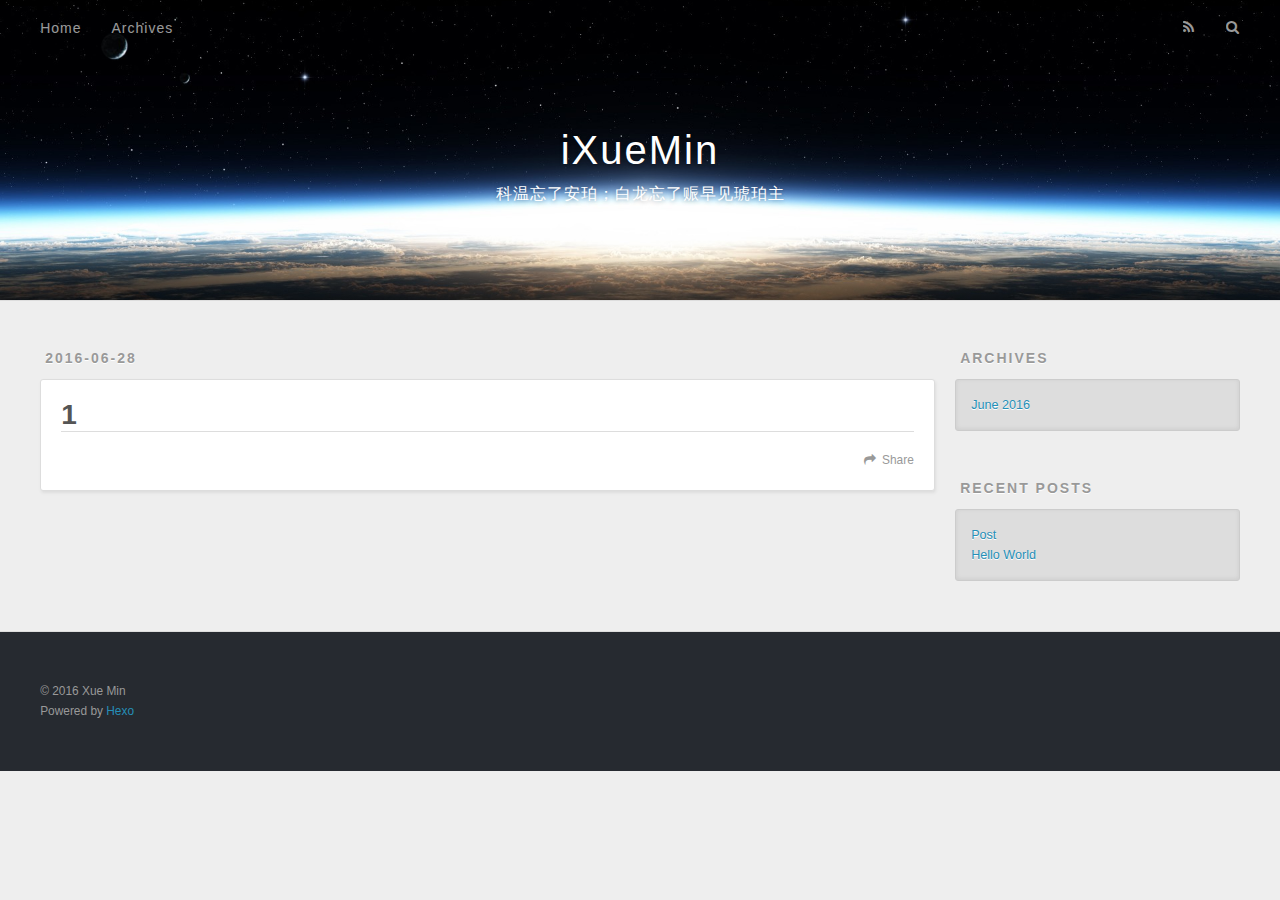
==== 1/index.html @ 7522e84b "Site updated: 2016-06-28 23:35:28" ====
<!DOCTYPE html>
<html>
<head>
  <meta charset="utf-8">
  
  <title>1 | iXueMin</title>
  <meta name="viewport" content="width=device-width, initial-scale=1, maximum-scale=1">
  <meta name="description">
<meta property="og:type" content="website">
<meta property="og:title" content="1">
<meta property="og:url" content="http://yoursite.com/1/index.html">
<meta property="og:site_name" content="iXueMin">
<meta property="og:description">
<meta property="og:updated_time" content="2016-06-28T15:32:40.000Z">
<meta name="twitter:card" content="summary">
<meta name="twitter:title" content="1">
<meta name="twitter:description">
  
    <link rel="alternate" href="/atom.xml" title="iXueMin" type="application/atom+xml">
  
  
    <link rel="icon" href="/favicon.png">
  
  
    <link href="//fonts.googleapis.com/css?family=Source+Code+Pro" rel="stylesheet" type="text/css">
  
  <link rel="stylesheet" href="/css/style.css">
  

</head>

<body>
  <div id="container">
    <div id="wrap">
      <header id="header">
  <div id="banner"></div>
  <div id="header-outer" class="outer">
    <div id="header-title" class="inner">
      <h1 id="logo-wrap">
        <a href="/" id="logo">iXueMin</a>
      </h1>
      
        <h2 id="subtitle-wrap">
          <a href="/" id="subtitle">科温忘了安珀；白龙忘了赈早见琥珀主</a>
        </h2>
      
    </div>
    <div id="header-inner" class="inner">
      <nav id="main-nav">
        <a id="main-nav-toggle" class="nav-icon"></a>
        
          <a class="main-nav-link" href="/">Home</a>
        
          <a class="main-nav-link" href="/archives">Archives</a>
        
      </nav>
      <nav id="sub-nav">
        
          <a id="nav-rss-link" class="nav-icon" href="/atom.xml" title="RSS Feed"></a>
        
        <a id="nav-search-btn" class="nav-icon" title="Search"></a>
      </nav>
      <div id="search-form-wrap">
        <form action="//google.com/search" method="get" accept-charset="UTF-8" class="search-form"><input type="search" name="q" results="0" class="search-form-input" placeholder="Search"><button type="submit" class="search-form-submit">&#xF002;</button><input type="hidden" name="sitesearch" value="http://yoursite.com"></form>
      </div>
    </div>
  </div>
</header>
      <div class="outer">
        <section id="main"><article id="page-undefined" class="article article-type-page" itemscope itemprop="blogPost">
  <div class="article-meta">
    <a href="/1/index.html" class="article-date">
  <time datetime="2016-06-28T15:32:40.000Z" itemprop="datePublished">2016-06-28</time>
</a>
    
  </div>
  <div class="article-inner">
    
    
      <header class="article-header">
        
  
    <h1 class="article-title" itemprop="name">
      1
    </h1>
  

      </header>
    
    <div class="article-entry" itemprop="articleBody">
      
        
      
    </div>
    <footer class="article-footer">
      <a data-url="http://yoursite.com/1/index.html" data-id="cipzm7er8000068un8uvyye9w" class="article-share-link">Share</a>
      
      
    </footer>
  </div>
  
    
  
</article>

</section>
        
          <aside id="sidebar">
  
    

  
    

  
    
  
    
  <div class="widget-wrap">
    <h3 class="widget-title">Archives</h3>
    <div class="widget">
      <ul class="archive-list"><li class="archive-list-item"><a class="archive-list-link" href="/archives/2016/06/">June 2016</a></li></ul>
    </div>
  </div>


  
    
  <div class="widget-wrap">
    <h3 class="widget-title">Recent Posts</h3>
    <div class="widget">
      <ul>
        
          <li>
            <a href="/2016/06/28/Post/">Post</a>
          </li>
        
          <li>
            <a href="/2016/06/28/hello-world/">Hello World</a>
          </li>
        
      </ul>
    </div>
  </div>

  
</aside>
        
      </div>
      <footer id="footer">
  
  <div class="outer">
    <div id="footer-info" class="inner">
      &copy; 2016 Xue Min<br>
      Powered by <a href="http://hexo.io/" target="_blank">Hexo</a>
    </div>
  </div>
</footer>
    </div>
    <nav id="mobile-nav">
  
    <a href="/" class="mobile-nav-link">Home</a>
  
    <a href="/archives" class="mobile-nav-link">Archives</a>
  
</nav>
    

<script src="//ajax.googleapis.com/ajax/libs/jquery/2.0.3/jquery.min.js"></script>


  <link rel="stylesheet" href="/fancybox/jquery.fancybox.css">
  <script src="/fancybox/jquery.fancybox.pack.js"></script>


<script src="/js/script.js"></script>

  </div>
</body>
</html>
---- css/style.css ----
body {
  width: 100%;
}
body:before,
body:after {
  content: "";
  display: table;
}
body:after {
  clear: both;
}
html,
body,
div,
span,
applet,
object,
iframe,
h1,
h2,
h3,
h4,
h5,
h6,
p,
blockquote,
pre,
a,
abbr,
acronym,
address,
big,
cite,
code,
del,
dfn,
em,
img,
ins,
kbd,
q,
s,
samp,
small,
strike,
strong,
sub,
sup,
tt,
var,
dl,
dt,
dd,
ol,
ul,
li,
fieldset,
form,
label,
legend,
table,
caption,
tbody,
tfoot,
thead,
tr,
th,
td {
  margin: 0;
  padding: 0;
  border: 0;
  outline: 0;
  font-weight: inherit;
  font-style: inherit;
  font-family: inherit;
  font-size: 100%;
  vertical-align: baseline;
}
body {
  line-height: 1;
  color: #000;
  background: #fff;
}
ol,
ul {
  list-style: none;
}
table {
  border-collapse: separate;
  border-spacing: 0;
  vertical-align: middle;
}
caption,
th,
td {
  text-align: left;
  font-weight: normal;
  vertical-align: middle;
}
a img {
  border: none;
}
input,
button {
  margin: 0;
  padding: 0;
}
input::-moz-focus-inner,
button::-moz-focus-inner {
  border: 0;
  padding: 0;
}
@font-face {
  font-family: FontAwesome;
  font-style: normal;
  font-weight: normal;
  src: url("fonts/fontawesome-webfont.eot?v=#4.0.3");
  src: url("fonts/fontawesome-webfont.eot?#iefix&v=#4.0.3") format("embedded-opentype"), url("fonts/fontawesome-webfont.woff?v=#4.0.3") format("woff"), url("fonts/fontawesome-webfont.ttf?v=#4.0.3") format("truetype"), url("fonts/fontawesome-webfont.svg#fontawesomeregular?v=#4.0.3") format("svg");
}
html,
body,
#container {
  height: 100%;
}
body {
  background: #eee;
  font: 14px "Helvetica Neue", Helvetica, Arial, sans-serif;
  -webkit-text-size-adjust: 100%;
}
.outer {
  max-width: 1220px;
  margin: 0 auto;
  padding: 0 20px;
}
.outer:before,
.outer:after {
  content: "";
  display: table;
}
.outer:after {
  clear: both;
}
.inner {
  display: inline;
  float: left;
  width: 98.33333333333333%;
  margin: 0 0.833333333333333%;
}
.left,
.alignleft {
  float: left;
}
.right,
.alignright {
  float: right;
}
.clear {
  clear: both;
}
#container {
  position: relative;
}
.mobile-nav-on {
  overflow: hidden;
}
#wrap {
  height: 100%;
  width: 100%;
  position: absolute;
  top: 0;
  left: 0;
  -webkit-transition: 0.2s ease-out;
  -moz-transition: 0.2s ease-out;
  -ms-transition: 0.2s ease-out;
  transition: 0.2s ease-out;
  z-index: 1;
  background: #eee;
}
.mobile-nav-on #wrap {
  left: 280px;
}
@media screen and (min-width: 768px) {
  #main {
    display: inline;
    float: left;
    width: 73.33333333333333%;
    margin: 0 0.833333333333333%;
  }
}
.article-date,
.article-category-link,
.archive-year,
.widget-title {
  text-decoration: none;
  text-transform: uppercase;
  letter-spacing: 2px;
  color: #999;
  margin-bottom: 1em;
  margin-left: 5px;
  line-height: 1em;
  text-shadow: 0 1px #fff;
  font-weight: bold;
}
.article-inner,
.archive-article-inner {
  background: #fff;
  -webkit-box-shadow: 1px 2px 3px #ddd;
  box-shadow: 1px 2px 3px #ddd;
  border: 1px solid #ddd;
  -webkit-border-radius: 3px;
  border-radius: 3px;
}
.article-entry h1,
.widget h1 {
  font-size: 2em;
}
.article-entry h2,
.widget h2 {
  font-size: 1.5em;
}
.article-entry h3,
.widget h3 {
  font-size: 1.3em;
}
.article-entry h4,
.widget h4 {
  font-size: 1.2em;
}
.article-entry h5,
.widget h5 {
  font-size: 1em;
}
.article-entry h6,
.widget h6 {
  font-size: 1em;
  color: #999;
}
.article-entry hr,
.widget hr {
  border: 1px dashed #ddd;
}
.article-entry strong,
.widget strong {
  font-weight: bold;
}
.article-entry em,
.widget em,
.article-entry cite,
.widget cite {
  font-style: italic;
}
.article-entry sup,
.widget sup,
.article-entry sub,
.widget sub {
  font-size: 0.75em;
  line-height: 0;
  position: relative;
  vertical-align: baseline;
}
.article-entry sup,
.widget sup {
  top: -0.5em;
}
.article-entry sub,
.widget sub {
  bottom: -0.2em;
}
.article-entry small,
.widget small {
  font-size: 0.85em;
}
.article-entry acronym,
.widget acronym,
.article-entry abbr,
.widget abbr {
  border-bottom: 1px dotted;
}
.article-entry ul,
.widget ul,
.article-entry ol,
.widget ol,
.article-entry dl,
.widget dl {
  margin: 0 20px;
  line-height: 1.6em;
}
.article-entry ul ul,
.widget ul ul,
.article-entry ol ul,
.widget ol ul,
.article-entry ul ol,
.widget ul ol,
.article-entry ol ol,
.widget ol ol {
  margin-top: 0;
  margin-bottom: 0;
}
.article-entry ul,
.widget ul {
  list-style: disc;
}
.article-entry ol,
.widget ol {
  list-style: decimal;
}
.article-entry dt,
.widget dt {
  font-weight: bold;
}
#header {
  height: 300px;
  position: relative;
  border-bottom: 1px solid #ddd;
}
#header:before,
#header:after {
  content: "";
  position: absolute;
  left: 0;
  right: 0;
  height: 40px;
}
#header:before {
  top: 0;
  background: -webkit-linear-gradient(rgba(0,0,0,0.2), transparent);
  background: -moz-linear-gradient(rgba(0,0,0,0.2), transparent);
  background: -ms-linear-gradient(rgba(0,0,0,0.2), transparent);
  background: linear-gradient(rgba(0,0,0,0.2), transparent);
}
#header:after {
  bottom: 0;
  background: -webkit-linear-gradient(transparent, rgba(0,0,0,0.2));
  background: -moz-linear-gradient(transparent, rgba(0,0,0,0.2));
  background: -ms-linear-gradient(transparent, rgba(0,0,0,0.2));
  background: linear-gradient(transparent, rgba(0,0,0,0.2));
}
#header-outer {
  height: 100%;
  position: relative;
}
#header-inner {
  position: relative;
  overflow: hidden;
}
#banner {
  position: absolute;
  top: 0;
  left: 0;
  width: 100%;
  height: 100%;
  background: url("images/banner.jpg") center #000;
  -webkit-background-size: cover;
  -moz-background-size: cover;
  background-size: cover;
  z-index: -1;
}
#header-title {
  text-align: center;
  height: 40px;
  position: absolute;
  top: 50%;
  left: 0;
  margin-top: -20px;
}
#logo,
#subtitle {
  text-decoration: none;
  color: #fff;
  font-weight: 300;
  text-shadow: 0 1px 4px rgba(0,0,0,0.3);
}
#logo {
  font-size: 40px;
  line-height: 40px;
  letter-spacing: 2px;
}
#subtitle {
  font-size: 16px;
  line-height: 16px;
  letter-spacing: 1px;
}
#subtitle-wrap {
  margin-top: 16px;
}
#main-nav {
  float: left;
  margin-left: -15px;
}
.nav-icon,
.main-nav-link {
  float: left;
  color: #fff;
  opacity: 0.6;
  text-decoration: none;
  text-shadow: 0 1px rgba(0,0,0,0.2);
  -webkit-transition: opacity 0.2s;
  -moz-transition: opacity 0.2s;
  -ms-transition: opacity 0.2s;
  transition: opacity 0.2s;
  display: block;
  padding: 20px 15px;
}
.nav-icon:hover,
.main-nav-link:hover {
  opacity: 1;
}
.nav-icon {
  font-family: FontAwesome;
  text-align: center;
  font-size: 14px;
  width: 14px;
  height: 14px;
  padding: 20px 15px;
  position: relative;
  cursor: pointer;
}
.main-nav-link {
  font-weight: 300;
  letter-spacing: 1px;
}
@media screen and (max-width: 479px) {
  .main-nav-link {
    display: none;
  }
}
#main-nav-toggle {
  display: none;
}
#main-nav-toggle:before {
  content: "\f0c9";
}
@media screen and (max-width: 479px) {
  #main-nav-toggle {
    display: block;
  }
}
#sub-nav {
  float: right;
  margin-right: -15px;
}
#nav-rss-link:before {
  content: "\f09e";
}
#nav-search-btn:before {
  content: "\f002";
}
#search-form-wrap {
  position: absolute;
  top: 15px;
  width: 150px;
  height: 30px;
  right: -150px;
  opacity: 0;
  -webkit-transition: 0.2s ease-out;
  -moz-transition: 0.2s ease-out;
  -ms-transition: 0.2s ease-out;
  transition: 0.2s ease-out;
}
#search-form-wrap.on {
  opacity: 1;
  right: 0;
}
@media screen and (max-width: 479px) {
  #search-form-wrap {
    width: 100%;
    right: -100%;
  }
}
.search-form {
  position: absolute;
  top: 0;
  left: 0;
  right: 0;
  background: #fff;
  padding: 5px 15px;
  -webkit-border-radius: 15px;
  border-radius: 15px;
  -webkit-box-shadow: 0 0 10px rgba(0,0,0,0.3);
  box-shadow: 0 0 10px rgba(0,0,0,0.3);
}
.search-form-input {
  border: none;
  background: none;
  color: #555;
  width: 100%;
  font: 13px "Helvetica Neue", Helvetica, Arial, sans-serif;
  outline: none;
}
.search-form-input::-webkit-search-results-decoration,
.search-form-input::-webkit-search-cancel-button {
  -webkit-appearance: none;
}
.search-form-submit {
  position: absolute;
  top: 50%;
  right: 10px;
  margin-top: -7px;
  font: 13px FontAwesome;
  border: none;
  background: none;
  color: #bbb;
  cursor: pointer;
}
.search-form-submit:hover,
.search-form-submit:focus {
  color: #777;
}
.article {
  margin: 50px 0;
}
.article-inner {
  overflow: hidden;
}
.article-meta:before,
.article-meta:after {
  content: "";
  display: table;
}
.article-meta:after {
  clear: both;
}
.article-date {
  float: left;
}
.article-category {
  float: left;
  line-height: 1em;
  color: #ccc;
  text-shadow: 0 1px #fff;
  margin-left: 8px;
}
.article-category:before {
  content: "\2022";
}
.article-category-link {
  margin: 0 12px 1em;
}
.article-header {
  padding: 20px 20px 0;
}
.article-title {
  text-decoration: none;
  font-size: 2em;
  font-weight: bold;
  color: #555;
  line-height: 1.1em;
  -webkit-transition: color 0.2s;
  -moz-transition: color 0.2s;
  -ms-transition: color 0.2s;
  transition: color 0.2s;
}
a.article-title:hover {
  color: #258fb8;
}
.article-entry {
  color: #555;
  padding: 0 20px;
}
.article-entry:before,
.article-entry:after {
  content: "";
  display: table;
}
.article-entry:after {
  clear: both;
}
.article-entry p,
.article-entry table {
  line-height: 1.6em;
  margin: 1.6em 0;
}
.article-entry h1,
.article-entry h2,
.article-entry h3,
.article-entry h4,
.article-entry h5,
.article-entry h6 {
  font-weight: bold;
}
.article-entry h1,
.article-entry h2,
.article-entry h3,
.article-entry h4,
.article-entry h5,
.article-entry h6 {
  line-height: 1.1em;
  margin: 1.1em 0;
}
.article-entry a {
  color: #258fb8;
  text-decoration: none;
}
.article-entry a:hover {
  text-decoration: underline;
}
.article-entry ul,
.article-entry ol,
.article-entry dl {
  margin-top: 1.6em;
  margin-bottom: 1.6em;
}
.article-entry img,
.article-entry video {
  max-width: 100%;
  height: auto;
  display: block;
  margin: auto;
}
.article-entry iframe {
  border: none;
}
.article-entry table {
  width: 100%;
  border-collapse: collapse;
  border-spacing: 0;
}
.article-entry th {
  font-weight: bold;
  border-bottom: 3px solid #ddd;
  padding-bottom: 0.5em;
}
.article-entry td {
  border-bottom: 1px solid #ddd;
  padding: 10px 0;
}
.article-entry blockquote {
  font-family: Georgia, "Times New Roman", serif;
  font-size: 1.4em;
  margin: 1.6em 20px;
  text-align: center;
}
.article-entry blockquote footer {
  font-size: 14px;
  margin: 1.6em 0;
  font-family: "Helvetica Neue", Helvetica, Arial, sans-serif;
}
.article-entry blockquote footer cite:before {
  content: "—";
  padding: 0 0.5em;
}
.article-entry .pullquote {
  text-align: left;
  width: 45%;
  margin: 0;
}
.article-entry .pullquote.left {
  margin-left: 0.5em;
  margin-right: 1em;
}
.article-entry .pullquote.right {
  margin-right: 0.5em;
  margin-left: 1em;
}
.article-entry .caption {
  color: #999;
  display: block;
  font-size: 0.9em;
  margin-top: 0.5em;
  position: relative;
  text-align: center;
}
.article-entry .video-container {
  position: relative;
  padding-top: 56.25%;
  height: 0;
  overflow: hidden;
}
.article-entry .video-container iframe,
.article-entry .video-container object,
.article-entry .video-container embed {
  position: absolute;
  top: 0;
  left: 0;
  width: 100%;
  height: 100%;
  margin-top: 0;
}
.article-more-link a {
  display: inline-block;
  line-height: 1em;
  padding: 6px 15px;
  -webkit-border-radius: 15px;
  border-radius: 15px;
  background: #eee;
  color: #999;
  text-shadow: 0 1px #fff;
  text-decoration: none;
}
.article-more-link a:hover {
  background: #258fb8;
  color: #fff;
  text-decoration: none;
  text-shadow: 0 1px #1e7293;
}
.article-footer {
  font-size: 0.85em;
  line-height: 1.6em;
  border-top: 1px solid #ddd;
  padding-top: 1.6em;
  margin: 0 20px 20px;
}
.article-footer:before,
.article-footer:after {
  content: "";
  display: table;
}
.article-footer:after {
  clear: both;
}
.article-footer a {
  color: #999;
  text-decoration: none;
}
.article-footer a:hover {
  color: #555;
}
.article-tag-list-item {
  float: left;
  margin-right: 10px;
}
.article-tag-list-link:before {
  content: "#";
}
.article-comment-link {
  float: right;
}
.article-comment-link:before {
  content: "\f075";
  font-family: FontAwesome;
  padding-right: 8px;
}
.article-share-link {
  cursor: pointer;
  float: right;
  margin-left: 20px;
}
.article-share-link:before {
  content: "\f064";
  font-family: FontAwesome;
  padding-right: 6px;
}
#article-nav {
  position: relative;
}
#article-nav:before,
#article-nav:after {
  content: "";
  display: table;
}
#article-nav:after {
  clear: both;
}
@media screen and (min-width: 768px) {
  #article-nav {
    margin: 50px 0;
  }
  #article-nav:before {
    width: 8px;
    height: 8px;
    position: absolute;
    top: 50%;
    left: 50%;
    margin-top: -4px;
    margin-left: -4px;
    content: "";
    -webkit-border-radius: 50%;
    border-radius: 50%;
    background: #ddd;
    -webkit-box-shadow: 0 1px 2px #fff;
    box-shadow: 0 1px 2px #fff;
  }
}
.article-nav-link-wrap {
  text-decoration: none;
  text-shadow: 0 1px #fff;
  color: #999;
  -webkit-box-sizing: border-box;
  -moz-box-sizing: border-box;
  box-sizing: border-box;
  margin-top: 50px;
  text-align: center;
  display: block;
}
.article-nav-link-wrap:hover {
  color: #555;
}
@media screen and (min-width: 768px) {
  .article-nav-link-wrap {
    width: 50%;
    margin-top: 0;
  }
}
@media screen and (min-width: 768px) {
  #article-nav-newer {
    float: left;
    text-align: right;
    padding-right: 20px;
  }
}
@media screen and (min-width: 768px) {
  #article-nav-older {
    float: right;
    text-align: left;
    padding-left: 20px;
  }
}
.article-nav-caption {
  text-transform: uppercase;
  letter-spacing: 2px;
  color: #ddd;
  line-height: 1em;
  font-weight: bold;
}
#article-nav-newer .article-nav-caption {
  margin-right: -2px;
}
.article-nav-title {
  font-size: 0.85em;
  line-height: 1.6em;
  margin-top: 0.5em;
}
.article-share-box {
  position: absolute;
  display: none;
  background: #fff;
  -webkit-box-shadow: 1px 2px 10px rgba(0,0,0,0.2);
  box-shadow: 1px 2px 10px rgba(0,0,0,0.2);
  -webkit-border-radius: 3px;
  border-radius: 3px;
  margin-left: -145px;
  overflow: hidden;
  z-index: 1;
}
.article-share-box.on {
  display: block;
}
.article-share-input {
  width: 100%;
  background: none;
  -webkit-box-sizing: border-box;
  -moz-box-sizing: border-box;
  box-sizing: border-box;
  font: 14px "Helvetica Neue", Helvetica, Arial, sans-serif;
  padding: 0 15px;
  color: #555;
  outline: none;
  border: 1px solid #ddd;
  -webkit-border-radius: 3px 3px 0 0;
  border-radius: 3px 3px 0 0;
  height: 36px;
  line-height: 36px;
}
.article-share-links {
  background: #eee;
}
.article-share-links:before,
.article-share-links:after {
  content: "";
  display: table;
}
.article-share-links:after {
  clear: both;
}
.article-share-twitter,
.article-share-facebook,
.article-share-pinterest,
.article-share-google {
  width: 50px;
  height: 36px;
  display: block;
  float: left;
  position: relative;
  color: #999;
  text-shadow: 0 1px #fff;
}
.article-share-twitter:before,
.article-share-facebook:before,
.article-share-pinterest:before,
.article-share-google:before {
  font-size: 20px;
  font-family: FontAwesome;
  width: 20px;
  height: 20px;
  position: absolute;
  top: 50%;
  left: 50%;
  margin-top: -10px;
  margin-left: -10px;
  text-align: center;
}
.article-share-twitter:hover,
.article-share-facebook:hover,
.article-share-pinterest:hover,
.article-share-google:hover {
  color: #fff;
}
.article-share-twitter:before {
  content: "\f099";
}
.article-share-twitter:hover {
  background: #00aced;
  text-shadow: 0 1px #008abe;
}
.article-share-facebook:before {
  content: "\f09a";
}
.article-share-facebook:hover {
  background: #3b5998;
  text-shadow: 0 1px #2f477a;
}
.article-share-pinterest:before {
  content: "\f0d2";
}
.article-share-pinterest:hover {
  background: #cb2027;
  text-shadow: 0 1px #a21a1f;
}
.article-share-google:before {
  content: "\f0d5";
}
.article-share-google:hover {
  background: #dd4b39;
  text-shadow: 0 1px #be3221;
}
.article-gallery {
  background: #000;
  position: relative;
}
.article-gallery-photos {
  position: relative;
  overflow: hidden;
}
.article-gallery-img {
  display: none;
  max-width: 100%;
}
.article-gallery-img:first-child {
  display: block;
}
.article-gallery-img.loaded {
  position: absolute;
  display: block;
}
.article-gallery-img img {
  display: block;
  max-width: 100%;
  margin: 0 auto;
}
#comments {
  background: #fff;
  -webkit-box-shadow: 1px 2px 3px #ddd;
  box-shadow: 1px 2px 3px #ddd;
  padding: 20px;
  border: 1px solid #ddd;
  -webkit-border-radius: 3px;
  border-radius: 3px;
  margin: 50px 0;
}
#comments a {
  color: #258fb8;
}
.archives-wrap {
  margin: 50px 0;
}
.archives:before,
.archives:after {
  content: "";
  display: table;
}
.archives:after {
  clear: both;
}
.archive-year-wrap {
  margin-bottom: 1em;
}
.archives {
  -webkit-column-gap: 10px;
  -moz-column-gap: 10px;
  column-gap: 10px;
}
@media screen and (min-width: 480px) and (max-width: 767px) {
  .archives {
    -webkit-column-count: 2;
    -moz-column-count: 2;
    column-count: 2;
  }
}
@media screen and (min-width: 768px) {
  .archives {
    -webkit-column-count: 3;
    -moz-column-count: 3;
    column-count: 3;
  }
}
.archive-article {
  -webkit-column-break-inside: avoid;
  page-break-inside: avoid;
  overflow: hidden;
  break-inside: avoid-column;
}
.archive-article-inner {
  padding: 10px;
  margin-bottom: 15px;
}
.archive-article-title {
  text-decoration: none;
  font-weight: bold;
  color: #555;
  -webkit-transition: color 0.2s;
  -moz-transition: color 0.2s;
  -ms-transition: color 0.2s;
  transition: color 0.2s;
  line-height: 1.6em;
}
.archive-article-title:hover {
  color: #258fb8;
}
.archive-article-footer {
  margin-top: 1em;
}
.archive-article-date {
  color: #999;
  text-decoration: none;
  font-size: 0.85em;
  line-height: 1em;
  margin-bottom: 0.5em;
  display: block;
}
#page-nav {
  margin: 50px auto;
  background: #fff;
  -webkit-box-shadow: 1px 2px 3px #ddd;
  box-shadow: 1px 2px 3px #ddd;
  border: 1px solid #ddd;
  -webkit-border-radius: 3px;
  border-radius: 3px;
  text-align: center;
  color: #999;
  overflow: hidden;
}
#page-nav:before,
#page-nav:after {
  content: "";
  display: table;
}
#page-nav:after {
  clear: both;
}
#page-nav a,
#page-nav span {
  padding: 10px 20px;
  line-height: 1;
  height: 2ex;
}
#page-nav a {
  color: #999;
  text-decoration: none;
}
#page-nav a:hover {
  background: #999;
  color: #fff;
}
#page-nav .prev {
  float: left;
}
#page-nav .next {
  float: right;
}
#page-nav .page-number {
  display: inline-block;
}
@media screen and (max-width: 479px) {
  #page-nav .page-number {
    display: none;
  }
}
#page-nav .current {
  color: #555;
  font-weight: bold;
}
#page-nav .space {
  color: #ddd;
}
#footer {
  background: #262a30;
  padding: 50px 0;
  border-top: 1px solid #ddd;
  color: #999;
}
#footer a {
  color: #258fb8;
  text-decoration: none;
}
#footer a:hover {
  text-decoration: underline;
}
#footer-info {
  line-height: 1.6em;
  font-size: 0.85em;
}
.article-entry pre,
.article-entry .highlight {
  background: #2d2d2d;
  margin: 0 -20px;
  padding: 15px 20px;
  border-style: solid;
  border-color: #ddd;
  border-width: 1px 0;
  overflow: auto;
  color: #ccc;
  line-height: 22.400000000000002px;
}
.article-entry .highlight .gutter pre,
.article-entry .gist .gist-file .gist-data .line-numbers {
  color: #666;
  font-size: 0.85em;
}
.article-entry pre,
.article-entry code {
  font-family: "Source Code Pro", Consolas, Monaco, Menlo, Consolas, monospace;
}
.article-entry code {
  background: #eee;
  text-shadow: 0 1px #fff;
  padding: 0 0.3em;
}
.article-entry pre code {
  background: none;
  text-shadow: none;
  padding: 0;
}
.article-entry .highlight pre {
  border: none;
  margin: 0;
  padding: 0;
}
.article-entry .highlight table {
  margin: 0;
  width: auto;
}
.article-entry .highlight td {
  border: none;
  padding: 0;
}
.article-entry .highlight figcaption {
  font-size: 0.85em;
  color: #999;
  line-height: 1em;
  margin-bottom: 1em;
}
.article-entry .highlight figcaption:before,
.article-entry .highlight figcaption:after {
  content: "";
  display: table;
}
.article-entry .highlight figcaption:after {
  clear: both;
}
.article-entry .highlight figcaption a {
  float: right;
}
.article-entry .highlight .gutter pre {
  text-align: right;
  padding-right: 20px;
}
.article-entry .highlight .line {
  height: 22.400000000000002px;
}
.article-entry .highlight .line.marked {
  background: #515151;
}
.article-entry .gist {
  margin: 0 -20px;
  border-style: solid;
  border-color: #ddd;
  border-width: 1px 0;
  background: #2d2d2d;
  padding: 15px 20px 15px 0;
}
.article-entry .gist .gist-file {
  border: none;
  font-family: "Source Code Pro", Consolas, Monaco, Menlo, Consolas, monospace;
  margin: 0;
}
.article-entry .gist .gist-file .gist-data {
  background: none;
  border: none;
}
.article-entry .gist .gist-file .gist-data .line-numbers {
  background: none;
  border: none;
  padding: 0 20px 0 0;
}
.article-entry .gist .gist-file .gist-data .line-data {
  padding: 0 !important;
}
.article-entry .gist .gist-file .highlight {
  margin: 0;
  padding: 0;
  border: none;
}
.article-entry .gist .gist-file .gist-meta {
  background: #2d2d2d;
  color: #999;
  font: 0.85em "Helvetica Neue", Helvetica, Arial, sans-serif;
  text-shadow: 0 0;
  padding: 0;
  margin-top: 1em;
  margin-left: 20px;
}
.article-entry .gist .gist-file .gist-meta a {
  color: #258fb8;
  font-weight: normal;
}
.article-entry .gist .gist-file .gist-meta a:hover {
  text-decoration: underline;
}
pre .comment,
pre .title {
  color: #999;
}
pre .variable,
pre .attribute,
pre .tag,
pre .regexp,
pre .ruby .constant,
pre .xml .tag .title,
pre .xml .pi,
pre .xml .doctype,
pre .html .doctype,
pre .css .id,
pre .css .class,
pre .css .pseudo {
  color: #f2777a;
}
pre .number,
pre .preprocessor,
pre .built_in,
pre .literal,
pre .params,
pre .constant {
  color: #f99157;
}
pre .class,
pre .ruby .class .title,
pre .css .rules .attribute {
  color: #9c9;
}
pre .string,
pre .value,
pre .inheritance,
pre .header,
pre .ruby .symbol,
pre .xml .cdata {
  color: #9c9;
}
pre .css .hexcolor {
  color: #6cc;
}
pre .function,
pre .python .decorator,
pre .python .title,
pre .ruby .function .title,
pre .ruby .title .keyword,
pre .perl .sub,
pre .javascript .title,
pre .coffeescript .title {
  color: #69c;
}
pre .keyword,
pre .javascript .function {
  color: #c9c;
}
@media screen and (max-width: 479px) {
  #mobile-nav {
    position: absolute;
    top: 0;
    left: 0;
    width: 280px;
    height: 100%;
    background: #191919;
    border-right: 1px solid #fff;
  }
}
@media screen and (max-width: 479px) {
  .mobile-nav-link {
    display: block;
    color: #999;
    text-decoration: none;
    padding: 15px 20px;
    font-weight: bold;
  }
  .mobile-nav-link:hover {
    color: #fff;
  }
}
@media screen and (min-width: 768px) {
  #sidebar {
    display: inline;
    float: left;
    width: 23.333333333333332%;
    margin: 0 0.833333333333333%;
  }
}
.widget-wrap {
  margin: 50px 0;
}
.widget {
  color: #777;
  text-shadow: 0 1px #fff;
  background: #ddd;
  -webkit-box-shadow: 0 -1px 4px #ccc inset;
  box-shadow: 0 -1px 4px #ccc inset;
  border: 1px solid #ccc;
  padding: 15px;
  -webkit-border-radius: 3px;
  border-radius: 3px;
}
.widget a {
  color: #258fb8;
  text-decoration: none;
}
.widget a:hover {
  text-decoration: underline;
}
.widget ul ul,
.widget ol ul,
.widget dl ul,
.widget ul ol,
.widget ol ol,
.widget dl ol,
.widget ul dl,
.widget ol dl,
.widget dl dl {
  margin-left: 15px;
  list-style: disc;
}
.widget {
  line-height: 1.6em;
  word-wrap: break-word;
  font-size: 0.9em;
}
.widget ul,
.widget ol {
  list-style: none;
  margin: 0;
}
.widget ul ul,
.widget ol ul,
.widget ul ol,
.widget ol ol {
  margin: 0 20px;
}
.widget ul ul,
.widget ol ul {
  list-style: disc;
}
.widget ul ol,
.widget ol ol {
  list-style: decimal;
}
.category-list-count,
.tag-list-count,
.archive-list-count {
  padding-left: 5px;
  color: #999;
  font-size: 0.85em;
}
.category-list-count:before,
.tag-list-count:before,
.archive-list-count:before {
  content: "(";
}
.category-list-count:after,
.tag-list-count:after,
.archive-list-count:after {
  content: ")";
}
.tagcloud a {
  margin-right: 5px;
  display: inline-block;
}
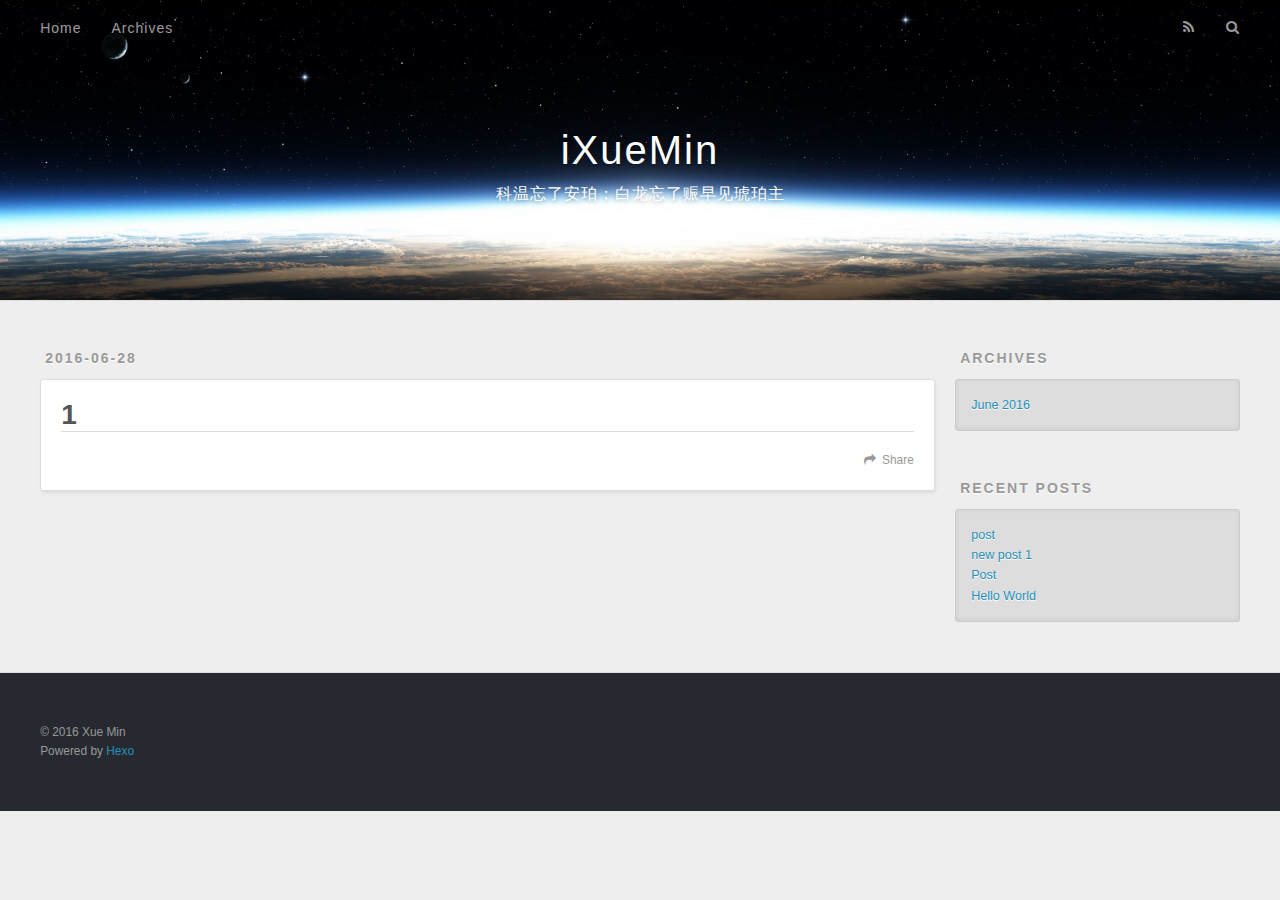
==== commit fdfb93c6: "Site updated: 2016-06-28 23:42:53" ====
--- a/1/index.html
+++ b/1/index.html
@@ -93,7 +93,7 @@
       
     </div>
     <footer class="article-footer">
-      <a data-url="http://yoursite.com/1/index.html" data-id="cipzm7er8000068un8uvyye9w" class="article-share-link">Share</a>
+      <a data-url="http://yoursite.com/1/index.html" data-id="cipzmgxus0000fvunalqlfjf5" class="article-share-link">Share</a>
       
       
     </footer>
@@ -130,6 +130,14 @@
     <h3 class="widget-title">Recent Posts</h3>
     <div class="widget">
       <ul>
+        
+          <li>
+            <a href="/2016/06/28/post-1/">post</a>
+          </li>
+        
+          <li>
+            <a href="/2016/06/28/post-0/">new post 1</a>
+          </li>
         
           <li>
             <a href="/2016/06/28/Post/">Post</a>
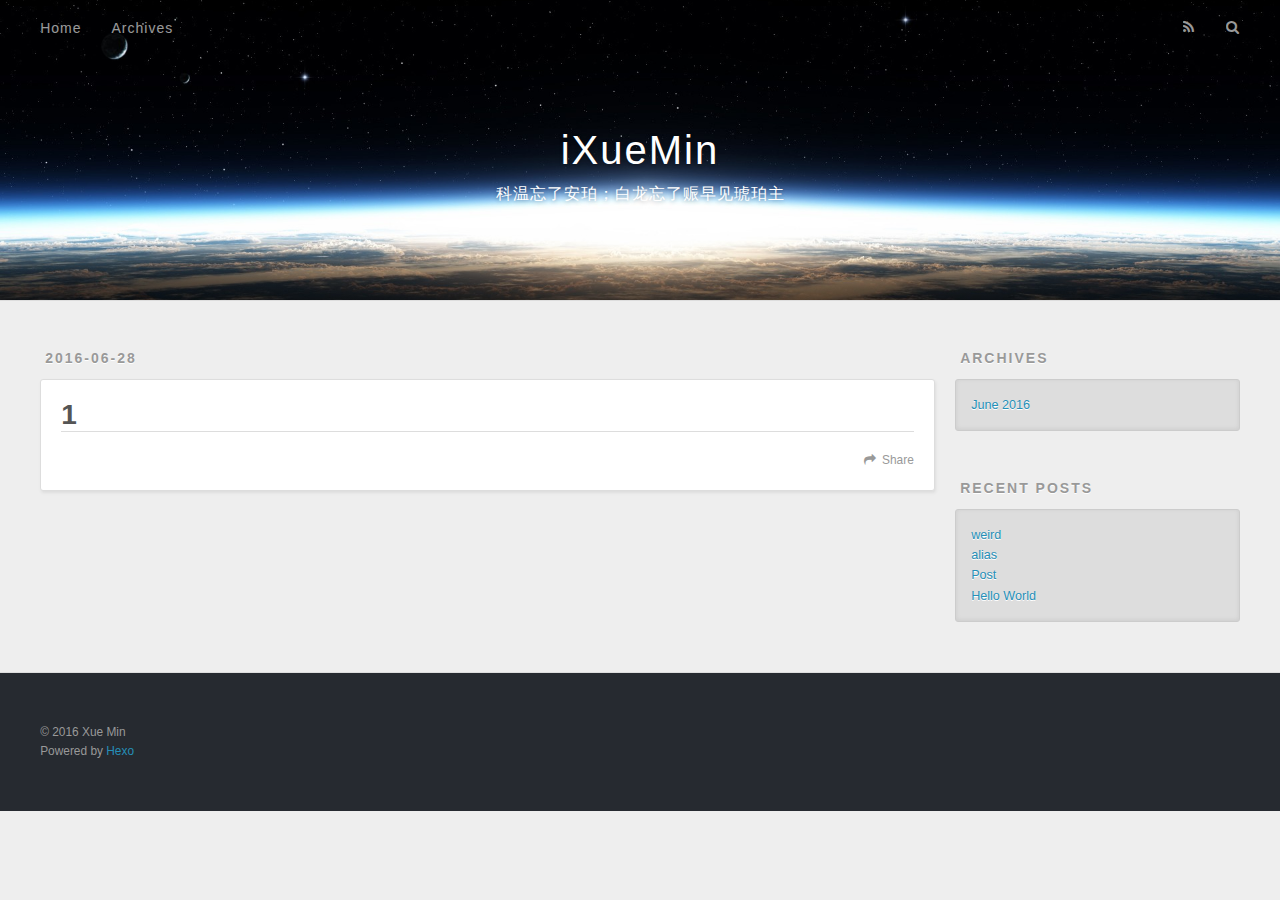
==== commit e7f0918d: "Site updated: 2016-06-28 23:58:21" ====
--- a/1/index.html
+++ b/1/index.html
@@ -93,7 +93,7 @@
       
     </div>
     <footer class="article-footer">
-      <a data-url="http://yoursite.com/1/index.html" data-id="cipzmgxus0000fvunalqlfjf5" class="article-share-link">Share</a>
+      <a data-url="http://yoursite.com/1/index.html" data-id="cipzn0tvv0000vxun5itauyjr" class="article-share-link">Share</a>
       
       
     </footer>
@@ -132,11 +132,11 @@
       <ul>
         
           <li>
-            <a href="/2016/06/28/post-1/">post</a>
+            <a href="/2016/06/28/weird/">weird</a>
           </li>
         
           <li>
-            <a href="/2016/06/28/post-0/">new post 1</a>
+            <a href="/2016/06/28/alias/">alias</a>
           </li>
         
           <li>
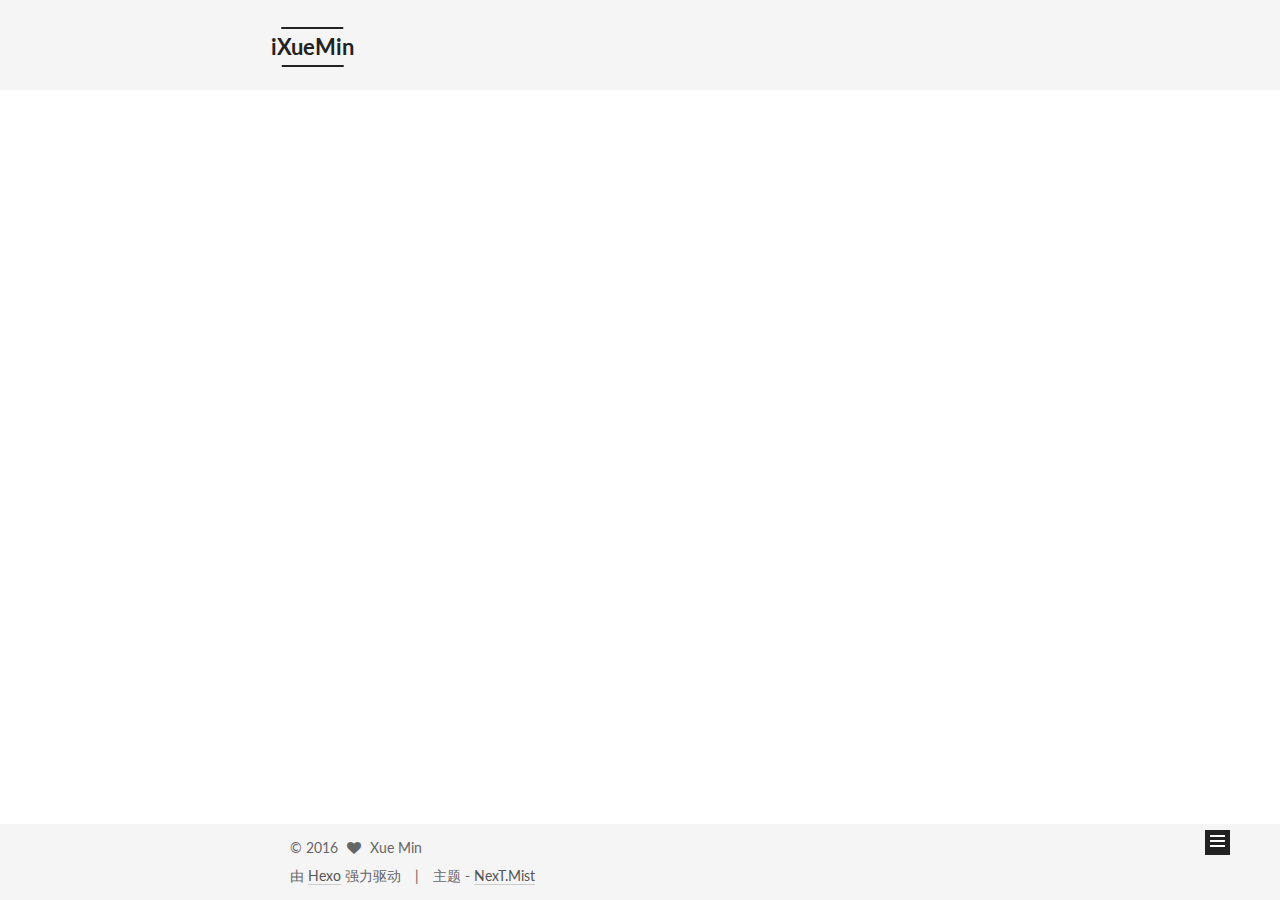
==== commit 0771703a: "Site updated: 2016-06-29 01:51:27" ====
--- a/1/index.html
+++ b/1/index.html
@@ -1,11 +1,90 @@
-<!DOCTYPE html>
-<html>
+<!doctype html>
+
+
+
+  
+
+
+<html class="theme-next mist use-motion">
 <head>
-  <meta charset="utf-8">
-  
-  <title>1 | iXueMin</title>
-  <meta name="viewport" content="width=device-width, initial-scale=1, maximum-scale=1">
-  <meta name="description">
+  <meta charset="UTF-8"/>
+<meta http-equiv="X-UA-Compatible" content="IE=edge,chrome=1" />
+<meta name="viewport" content="width=device-width, initial-scale=1, maximum-scale=1"/>
+
+
+
+<meta http-equiv="Cache-Control" content="no-transform" />
+<meta http-equiv="Cache-Control" content="no-siteapp" />
+
+
+
+
+
+
+
+
+
+
+
+
+  
+  
+  <link href="/vendors/fancybox/source/jquery.fancybox.css?v=2.1.5" rel="stylesheet" type="text/css" />
+
+
+
+
+  
+  
+  
+  
+
+  
+    
+    
+  
+
+  
+
+  
+
+  
+
+  
+
+  
+    
+    
+    <link href="//fonts.googleapis.com/css?family=Lato:300,300italic,400,400italic,700,700italic&subset=latin,latin-ext" rel="stylesheet" type="text/css">
+  
+
+
+
+
+
+
+<link href="/vendors/font-awesome/css/font-awesome.min.css?v=4.4.0" rel="stylesheet" type="text/css" />
+
+<link href="/css/main.css?v=5.0.1" rel="stylesheet" type="text/css" />
+
+
+  <meta name="keywords" content="Hexo, NexT" />
+
+
+
+
+
+
+
+
+  <link rel="shortcut icon" type="image/x-icon" href="/favicon.ico?v=5.0.1" />
+
+
+
+
+
+
+<meta name="description">
 <meta property="og:type" content="website">
 <meta property="og:title" content="1">
 <meta property="og:url" content="http://yoursite.com/1/index.html">
@@ -15,174 +94,326 @@
 <meta name="twitter:card" content="summary">
 <meta name="twitter:title" content="1">
 <meta name="twitter:description">
-  
-    <link rel="alternate" href="/atom.xml" title="iXueMin" type="application/atom+xml">
-  
-  
-    <link rel="icon" href="/favicon.png">
-  
-  
-    <link href="//fonts.googleapis.com/css?family=Source+Code+Pro" rel="stylesheet" type="text/css">
-  
-  <link rel="stylesheet" href="/css/style.css">
-  
-
+
+
+
+<script type="text/javascript" id="hexo.configuration">
+  var NexT = window.NexT || {};
+  var CONFIG = {
+    scheme: 'Mist',
+    sidebar: {"position":"left","display":"post"},
+    fancybox: true,
+    motion: true,
+    duoshuo: {
+      userId: 0,
+      author: '博主'
+    }
+  };
+</script>
+
+
+
+
+  <link rel="canonical" href="http://yoursite.com/1/"/>
+
+  <title>
+  
+
+  
+    1 | iXueMin
+  
+</title>
 </head>
 
-<body>
-  <div id="container">
-    <div id="wrap">
-      <header id="header">
-  <div id="banner"></div>
-  <div id="header-outer" class="outer">
-    <div id="header-title" class="inner">
-      <h1 id="logo-wrap">
-        <a href="/" id="logo">iXueMin</a>
-      </h1>
-      
-        <h2 id="subtitle-wrap">
-          <a href="/" id="subtitle">科温忘了安珀；白龙忘了赈早见琥珀主</a>
-        </h2>
-      
-    </div>
-    <div id="header-inner" class="inner">
-      <nav id="main-nav">
-        <a id="main-nav-toggle" class="nav-icon"></a>
-        
-          <a class="main-nav-link" href="/">Home</a>
-        
-          <a class="main-nav-link" href="/archives">Archives</a>
-        
-      </nav>
-      <nav id="sub-nav">
-        
-          <a id="nav-rss-link" class="nav-icon" href="/atom.xml" title="RSS Feed"></a>
-        
-        <a id="nav-search-btn" class="nav-icon" title="Search"></a>
-      </nav>
-      <div id="search-form-wrap">
-        <form action="//google.com/search" method="get" accept-charset="UTF-8" class="search-form"><input type="search" name="q" results="0" class="search-form-input" placeholder="Search"><button type="submit" class="search-form-submit">&#xF002;</button><input type="hidden" name="sitesearch" value="http://yoursite.com"></form>
-      </div>
+<body itemscope itemtype="http://schema.org/WebPage" lang="zh-Hans">
+
+  
+
+
+
+
+
+
+
+
+
+
+  
+  
+    
+  
+
+  <div class="container one-collumn sidebar-position-left  ">
+    <div class="headband"></div>
+
+    <header id="header" class="header" itemscope itemtype="http://schema.org/WPHeader">
+      <div class="header-inner"><div class="site-meta ">
+  
+
+  <div class="custom-logo-site-title">
+    <a href="/"  class="brand" rel="start">
+      <span class="logo-line-before"><i></i></span>
+      <span class="site-title">iXueMin</span>
+      <span class="logo-line-after"><i></i></span>
+    </a>
+  </div>
+  <p class="site-subtitle">科温忘了安珀；白龙忘了赈早见琥珀主</p>
+</div>
+
+<div class="site-nav-toggle">
+  <button>
+    <span class="btn-bar"></span>
+    <span class="btn-bar"></span>
+    <span class="btn-bar"></span>
+  </button>
+</div>
+
+<nav class="site-nav">
+  
+
+  
+    <ul id="menu" class="menu">
+      
+        
+        <li class="menu-item menu-item-home">
+          <a href="/" rel="section">
+            
+              <i class="menu-item-icon fa fa-fw fa-home"></i> <br />
+            
+            首页
+          </a>
+        </li>
+      
+        
+        <li class="menu-item menu-item-archives">
+          <a href="/archives" rel="section">
+            
+              <i class="menu-item-icon fa fa-fw fa-archive"></i> <br />
+            
+            归档
+          </a>
+        </li>
+      
+        
+        <li class="menu-item menu-item-tags">
+          <a href="/tags" rel="section">
+            
+              <i class="menu-item-icon fa fa-fw fa-tags"></i> <br />
+            
+            标签
+          </a>
+        </li>
+      
+
+      
+    </ul>
+  
+
+  
+</nav>
+
+ </div>
+    </header>
+
+    <main id="main" class="main">
+      <div class="main-inner">
+        <div class="content-wrap">
+          <div id="content" class="content">
+            
+
+  <div id="posts" class="posts-expand">
+    
+    
+      
+    
+  </div>
+
+
+          </div>
+          
+
+
+          
+  <div class="comments" id="comments">
+    
+  </div>
+
+
+        </div>
+        
+          
+  
+  <div class="sidebar-toggle">
+    <div class="sidebar-toggle-line-wrap">
+      <span class="sidebar-toggle-line sidebar-toggle-line-first"></span>
+      <span class="sidebar-toggle-line sidebar-toggle-line-middle"></span>
+      <span class="sidebar-toggle-line sidebar-toggle-line-last"></span>
     </div>
   </div>
-</header>
-      <div class="outer">
-        <section id="main"><article id="page-undefined" class="article article-type-page" itemscope itemprop="blogPost">
-  <div class="article-meta">
-    <a href="/1/index.html" class="article-date">
-  <time datetime="2016-06-28T15:32:40.000Z" itemprop="datePublished">2016-06-28</time>
-</a>
-    
-  </div>
-  <div class="article-inner">
-    
-    
-      <header class="article-header">
-        
-  
-    <h1 class="article-title" itemprop="name">
-      1
-    </h1>
-  
-
-      </header>
-    
-    <div class="article-entry" itemprop="articleBody">
-      
-        
-      
+
+  <aside id="sidebar" class="sidebar">
+    <div class="sidebar-inner">
+
+      
+
+      
+
+      <section class="site-overview sidebar-panel  sidebar-panel-active ">
+        <div class="site-author motion-element" itemprop="author" itemscope itemtype="http://schema.org/Person">
+          <img class="site-author-image" itemprop="image"
+               src="/images/avatar.png"
+               alt="Xue Min" />
+          <p class="site-author-name" itemprop="name">Xue Min</p>
+          <p class="site-description motion-element" itemprop="description"></p>
+        </div>
+        <nav class="site-state motion-element">
+          <div class="site-state-item site-state-posts">
+            <a href="/archives">
+              <span class="site-state-item-count">4</span>
+              <span class="site-state-item-name">日志</span>
+            </a>
+          </div>
+
+          
+
+          
+
+        </nav>
+
+        
+
+        <div class="links-of-author motion-element">
+          
+        </div>
+
+        
+        
+
+        
+        
+
+      </section>
+
+      
+
     </div>
-    <footer class="article-footer">
-      <a data-url="http://yoursite.com/1/index.html" data-id="cipzn0tvv0000vxun5itauyjr" class="article-share-link">Share</a>
-      
-      
+  </aside>
+
+
+        
+      </div>
+    </main>
+
+    <footer id="footer" class="footer">
+      <div class="footer-inner">
+        <div class="copyright" >
+  
+  &copy; 
+  <span itemprop="copyrightYear">2016</span>
+  <span class="with-love">
+    <i class="fa fa-heart"></i>
+  </span>
+  <span class="author" itemprop="copyrightHolder">Xue Min</span>
+</div>
+
+<div class="powered-by">
+  由 <a class="theme-link" href="http://hexo.io">Hexo</a> 强力驱动
+</div>
+
+<div class="theme-info">
+  主题 -
+  <a class="theme-link" href="https://github.com/iissnan/hexo-theme-next">
+    NexT.Mist
+  </a>
+</div>
+
+        
+
+        
+      </div>
     </footer>
-  </div>
-  
-    
-  
-</article>
-
-</section>
-        
-          <aside id="sidebar">
-  
-    
-
-  
-    
-
-  
-    
-  
-    
-  <div class="widget-wrap">
-    <h3 class="widget-title">Archives</h3>
-    <div class="widget">
-      <ul class="archive-list"><li class="archive-list-item"><a class="archive-list-link" href="/archives/2016/06/">June 2016</a></li></ul>
+
+    <div class="back-to-top">
+      <i class="fa fa-arrow-up"></i>
     </div>
   </div>
 
-
-  
-    
-  <div class="widget-wrap">
-    <h3 class="widget-title">Recent Posts</h3>
-    <div class="widget">
-      <ul>
-        
-          <li>
-            <a href="/2016/06/28/weird/">weird</a>
-          </li>
-        
-          <li>
-            <a href="/2016/06/28/alias/">alias</a>
-          </li>
-        
-          <li>
-            <a href="/2016/06/28/Post/">Post</a>
-          </li>
-        
-          <li>
-            <a href="/2016/06/28/hello-world/">Hello World</a>
-          </li>
-        
-      </ul>
-    </div>
-  </div>
-
-  
-</aside>
-        
-      </div>
-      <footer id="footer">
-  
-  <div class="outer">
-    <div id="footer-info" class="inner">
-      &copy; 2016 Xue Min<br>
-      Powered by <a href="http://hexo.io/" target="_blank">Hexo</a>
-    </div>
-  </div>
-</footer>
-    </div>
-    <nav id="mobile-nav">
-  
-    <a href="/" class="mobile-nav-link">Home</a>
-  
-    <a href="/archives" class="mobile-nav-link">Archives</a>
-  
-</nav>
-    
-
-<script src="//ajax.googleapis.com/ajax/libs/jquery/2.0.3/jquery.min.js"></script>
-
-
-  <link rel="stylesheet" href="/fancybox/jquery.fancybox.css">
-  <script src="/fancybox/jquery.fancybox.pack.js"></script>
-
-
-<script src="/js/script.js"></script>
-
-  </div>
+  
+
+<script type="text/javascript">
+  if (Object.prototype.toString.call(window.Promise) !== '[object Function]') {
+    window.Promise = null;
+  }
+</script>
+
+
+
+
+
+
+
+
+
+  
+
+
+
+  
+  <script type="text/javascript" src="/vendors/jquery/index.js?v=2.1.3"></script>
+
+  
+  <script type="text/javascript" src="/vendors/fastclick/lib/fastclick.min.js?v=1.0.6"></script>
+
+  
+  <script type="text/javascript" src="/vendors/jquery_lazyload/jquery.lazyload.js?v=1.9.7"></script>
+
+  
+  <script type="text/javascript" src="/vendors/velocity/velocity.min.js?v=1.2.1"></script>
+
+  
+  <script type="text/javascript" src="/vendors/velocity/velocity.ui.min.js?v=1.2.1"></script>
+
+  
+  <script type="text/javascript" src="/vendors/fancybox/source/jquery.fancybox.pack.js?v=2.1.5"></script>
+
+
+  
+
+
+  <script type="text/javascript" src="/js/src/utils.js?v=5.0.1"></script>
+
+  <script type="text/javascript" src="/js/src/motion.js?v=5.0.1"></script>
+
+
+
+  
+  
+
+  
+
+  
+
+
+  <script type="text/javascript" src="/js/src/bootstrap.js?v=5.0.1"></script>
+
+
+
+  
+
+
+
+  
+
+
+
+
+  
+  
+  
+
+  
+
+  
+
 </body>
-</html>+</html>
--- a/css/main.css
+++ b/css/main.css
@@ -0,0 +1,2427 @@
+/* normalize.css v3.0.2 | MIT License | git.io/normalize */
+html {
+  font-family: sans-serif; /* 1 */
+  -ms-text-size-adjust: 100%; /* 2 */
+  -webkit-text-size-adjust: 100%; /* 2 */
+}
+body {
+  margin: 0;
+}
+article,
+aside,
+details,
+figcaption,
+figure,
+footer,
+header,
+hgroup,
+main,
+menu,
+nav,
+section,
+summary {
+  display: block;
+}
+audio,
+canvas,
+progress,
+video {
+  display: inline-block; /* 1 */
+  vertical-align: baseline; /* 2 */
+}
+audio:not([controls]) {
+  display: none;
+  height: 0;
+}
+[hidden],
+template {
+  display: none;
+}
+a {
+  background-color: transparent;
+}
+a:active,
+a:hover {
+  outline: 0;
+}
+abbr[title] {
+  border-bottom: 1px dotted;
+}
+b,
+strong {
+  font-weight: bold;
+}
+dfn {
+  font-style: italic;
+}
+h1 {
+  font-size: 2em;
+  margin: 0.67em 0;
+}
+mark {
+  background: #ff0;
+  color: #000;
+}
+small {
+  font-size: 80%;
+}
+sub,
+sup {
+  font-size: 75%;
+  line-height: 0;
+  position: relative;
+  vertical-align: baseline;
+}
+sup {
+  top: -0.5em;
+}
+sub {
+  bottom: -0.25em;
+}
+img {
+  border: 0;
+}
+svg:not(:root) {
+  overflow: hidden;
+}
+figure {
+  margin: 1em 40px;
+}
+hr {
+  -moz-box-sizing: content-box;
+  box-sizing: content-box;
+  height: 0;
+}
+pre {
+  overflow: auto;
+}
+code,
+kbd,
+pre,
+samp {
+  font-family: monospace, monospace;
+  font-size: 1em;
+}
+button,
+input,
+optgroup,
+select,
+textarea {
+  color: inherit; /* 1 */
+  font: inherit; /* 2 */
+  margin: 0; /* 3 */
+}
+button {
+  overflow: visible;
+}
+button,
+select {
+  text-transform: none;
+}
+button,
+html input[type="button"],
+input[type="reset"],
+input[type="submit"] {
+  -webkit-appearance: button; /* 2 */
+  cursor: pointer; /* 3 */
+}
+button[disabled],
+html input[disabled] {
+  cursor: default;
+}
+button::-moz-focus-inner,
+input::-moz-focus-inner {
+  border: 0;
+  padding: 0;
+}
+input {
+  line-height: normal;
+}
+input[type="checkbox"],
+input[type="radio"] {
+  box-sizing: border-box; /* 1 */
+  padding: 0; /* 2 */
+}
+input[type="number"]::-webkit-inner-spin-button,
+input[type="number"]::-webkit-outer-spin-button {
+  height: auto;
+}
+input[type="search"] {
+  -webkit-appearance: textfield; /* 1 */
+  -moz-box-sizing: content-box;
+  -webkit-box-sizing: content-box; /* 2 */
+  box-sizing: content-box;
+}
+input[type="search"]::-webkit-search-cancel-button,
+input[type="search"]::-webkit-search-decoration {
+  -webkit-appearance: none;
+}
+fieldset {
+  border: 1px solid #c0c0c0;
+  margin: 0 2px;
+  padding: 0.35em 0.625em 0.75em;
+}
+legend {
+  border: 0; /* 1 */
+  padding: 0; /* 2 */
+}
+textarea {
+  overflow: auto;
+}
+optgroup {
+  font-weight: bold;
+}
+table {
+  border-collapse: collapse;
+  border-spacing: 0;
+}
+td,
+th {
+  padding: 0;
+}
+::selection {
+  background: #262a30;
+  color: #fff;
+}
+body {
+  position: relative;
+  font-family: 'Lato', "PingFang SC", "Microsoft YaHei", sans-serif;
+  font-size: 14px;
+  line-height: 2;
+  color: #555;
+  background: #fff;
+}
+@media (max-width: 767px) {
+  body {
+    padding-right: 0 !important;
+  }
+}
+@media (min-width: 768px) and (max-width: 991px) {
+  body {
+    padding-right: 0 !important;
+  }
+}
+@media (min-width: 1600px) {
+  body {
+    font-size: 16px;
+  }
+}
+h1,
+h2,
+h3,
+h4,
+h5,
+h6 {
+  margin: 0;
+  padding: 0;
+  font-weight: bold;
+  line-height: 1.5;
+  font-family: 'Lato', "PingFang SC", "Microsoft YaHei", sans-serif;
+}
+h2,
+h3,
+h4,
+h5,
+h6 {
+  margin: 20px 0 15px;
+}
+h1 {
+  font-size: 24px;
+}
+@media (max-width: 767px) {
+  h1 {
+    font-size: 20px;
+  }
+}
+h2 {
+  font-size: 22px;
+}
+@media (max-width: 767px) {
+  h2 {
+    font-size: 18px;
+  }
+}
+h3 {
+  font-size: 20px;
+}
+@media (max-width: 767px) {
+  h3 {
+    font-size: 16px;
+  }
+}
+h4 {
+  font-size: 18px;
+}
+@media (max-width: 767px) {
+  h4 {
+    font-size: 14px;
+  }
+}
+h5 {
+  font-size: 16px;
+}
+@media (max-width: 767px) {
+  h5 {
+    font-size: 12px;
+  }
+}
+h6 {
+  font-size: 14px;
+}
+@media (max-width: 767px) {
+  h6 {
+    font-size: 10px;
+  }
+}
+p {
+  margin: 0 0 25px 0;
+}
+a {
+  color: #555;
+  text-decoration: none;
+  border-bottom: 1px solid #999;
+  word-wrap: break-word;
+}
+a:hover {
+  color: #222;
+  border-bottom-color: #222;
+}
+ul {
+  list-style: none;
+}
+blockquote {
+  margin: 0;
+  padding: 0;
+}
+img {
+  display: block;
+  margin: auto;
+  max-width: 100%;
+  height: auto;
+}
+hr {
+  margin: 40px 0;
+  height: 3px;
+  border: none;
+  background-color: #ddd;
+  background-image: repeating-linear-gradient(-45deg, #fff, #fff 4px, transparent 4px, transparent 8px);
+}
+blockquote {
+  padding: 0 15px;
+  color: #666;
+  border-left: 4px solid #ddd;
+}
+blockquote cite::before {
+  content: "-";
+  padding: 0 5px;
+}
+dt {
+  font-weight: 700;
+}
+dd {
+  margin: 0;
+  padding: 0;
+}
+.text-left {
+  text-align: left;
+}
+.text-center {
+  text-align: center;
+}
+.text-right {
+  text-align: right;
+}
+.text-justify {
+  text-align: justify;
+}
+.text-nowrap {
+  white-space: nowrap;
+}
+.text-lowercase {
+  text-transform: lowercase;
+}
+.text-uppercase {
+  text-transform: uppercase;
+}
+.text-capitalize {
+  text-transform: capitalize;
+}
+.center-block {
+  display: block;
+  margin-left: auto;
+  margin-right: auto;
+}
+.clearfix:before,
+.clearfix:after {
+  content: " ";
+  display: table;
+}
+.clearfix:after {
+  clear: both;
+}
+.pullquote {
+  width: 45%;
+}
+.pullquote.left {
+  float: left;
+  margin-left: 5px;
+  margin-right: 10px;
+}
+.pullquote.right {
+  float: right;
+  margin-left: 10px;
+  margin-right: 5px;
+}
+.affix.affix.affix {
+  position: fixed;
+}
+.translation {
+  margin-top: -20px;
+  font-size: 14px;
+  color: #999;
+}
+.scrollbar-measure {
+  width: 100px;
+  height: 100px;
+  overflow: scroll;
+  position: absolute;
+  top: -9999px;
+}
+.use-motion .motion-element {
+  opacity: 0;
+}
+#local-search-input {
+  padding: 3px;
+  border: none;
+  text-indent: 14px;
+  border-radius: 0;
+  width: 140px;
+  outline: none;
+  border-bottom: 1px solid #999;
+  background: inherit;
+  opacity: 0.5;
+}
+#local-search-input:focus {
+  opacity: 1;
+}
+.search-icon {
+  position: absolute;
+  top: 9px;
+}
+table {
+  margin: 20px 0;
+  width: 100%;
+  border-collapse: collapse;
+  border-spacing: 0;
+  border: 1px solid #ddd;
+  font-size: 14px;
+  table-layout: fixed;
+  word-wrap: break-all;
+}
+table>tbody>tr:nth-of-type(odd) {
+  background-color: #f9f9f9;
+}
+table>tbody>tr:hover {
+  background-color: #f5f5f5;
+}
+caption,
+th,
+td {
+  padding: 8px;
+  text-align: left;
+  vertical-align: middle;
+  font-weight: normal;
+}
+th,
+td {
+  border-bottom: 3px solid #ddd;
+  border-right: 1px solid #eee;
+}
+th {
+  padding-bottom: 10px;
+  font-weight: 700;
+}
+td {
+  border-bottom-width: 1px;
+}
+html,
+body {
+  height: 100%;
+}
+.container {
+  position: relative;
+  min-height: 100%;
+}
+.header-inner {
+  margin: 0 auto;
+  padding: 100px 0 70px;
+  width: 700px;
+}
+@media (min-width: 1600px) {
+  .container .header-inner {
+    width: 900px;
+  }
+}
+.main {
+  padding-bottom: 150px;
+}
+.main-inner {
+  margin: 0 auto;
+  width: 700px;
+}
+@media (min-width: 1600px) {
+  .container .main-inner {
+    width: 900px;
+  }
+}
+.footer {
+  position: absolute;
+  left: 0;
+  bottom: 0;
+  width: 100%;
+  min-height: 50px;
+}
+.footer-inner {
+  box-sizing: border-box;
+  margin: 20px auto;
+  width: 700px;
+}
+@media (min-width: 1600px) {
+  .container .footer-inner {
+    width: 900px;
+  }
+}
+pre,
+.highlight {
+  overflow: auto;
+  margin: 20px 0;
+  padding: 15px;
+  font-size: 13px;
+  color: #eaeaea;
+  background: #000;
+  line-height: 1.6;
+}
+pre,
+code {
+  font-family: consolas, Menlo, "PingFang SC", "Microsoft YaHei", monospace;
+}
+code {
+  padding: 2px 4px;
+  word-break: break-all;
+  color: #555;
+  background: #eee;
+  border-radius: 4px;
+  font-size: 13px;
+}
+pre code {
+  padding: 0;
+  color: #eaeaea;
+  background: none;
+  text-shadow: none;
+}
+.highlight pre {
+  border: none;
+  margin: 0;
+  padding: 1px;
+}
+.highlight table {
+  margin: 0;
+  width: auto;
+  border: none;
+}
+.highlight td {
+  border: none;
+  padding: 0;
+}
+.highlight figcaption {
+  font-size: 1em;
+  color: #eaeaea;
+  line-height: 1em;
+  margin-bottom: 1em;
+}
+.highlight figcaption:before,
+.highlight figcaption:after {
+  content: " ";
+  display: table;
+}
+.highlight figcaption:after {
+  clear: both;
+}
+.highlight figcaption a {
+  float: right;
+  color: #eaeaea;
+}
+.highlight figcaption a:hover {
+  border-bottom-color: #eaeaea;
+}
+.highlight .gutter pre {
+  color: #666;
+  text-align: right;
+  padding-right: 20px;
+}
+.highlight .line {
+  height: 20px;
+}
+.gist table {
+  width: auto;
+}
+.gist table td {
+  border: none;
+}
+pre .comment {
+  color: #969896;
+}
+pre .variable,
+pre .attribute,
+pre .tag,
+pre .regexp,
+pre .ruby .constant,
+pre .xml .tag .title,
+pre .xml .pi,
+pre .xml .doctype,
+pre .html .doctype,
+pre .css .id,
+pre .css .class,
+pre .css .pseudo {
+  color: #d54e53;
+}
+pre .number,
+pre .preprocessor,
+pre .built_in,
+pre .literal,
+pre .params,
+pre .constant,
+pre .command {
+  color: #e78c45;
+}
+pre .ruby .class .title,
+pre .css .rules .attribute,
+pre .string,
+pre .value,
+pre .inheritance,
+pre .header,
+pre .ruby .symbol,
+pre .xml .cdata,
+pre .special,
+pre .number,
+pre .formula {
+  color: #b9ca4a;
+}
+pre .title,
+pre .css .hexcolor {
+  color: #70c0b1;
+}
+pre .function,
+pre .python .decorator,
+pre .python .title,
+pre .ruby .function .title,
+pre .ruby .title .keyword,
+pre .perl .sub,
+pre .javascript .title,
+pre .coffeescript .title {
+  color: #7aa6da;
+}
+pre .keyword,
+pre .javascript .function {
+  color: #c397d8;
+}
+.full-image.full-image.full-image {
+  border: none;
+  max-width: 100%;
+  width: auto;
+  margin: 20px auto;
+}
+@media (min-width: 992px) {
+  .full-image.full-image.full-image {
+    max-width: none;
+    width: 126%;
+    margin: 0 -13%;
+  }
+}
+.blockquote-center,
+.page-home .post-type-quote blockquote,
+.page-post-detail .post-type-quote blockquote {
+  position: relative;
+  margin: 40px 0;
+  padding: 0;
+  border-left: none;
+  text-align: center;
+}
+.blockquote-center::before,
+.page-home .post-type-quote blockquote::before,
+.page-post-detail .post-type-quote blockquote::before,
+.blockquote-center::after,
+.page-home .post-type-quote blockquote::after,
+.page-post-detail .post-type-quote blockquote::after {
+  position: absolute;
+  content: ' ';
+  display: block;
+  width: 100%;
+  height: 24px;
+  opacity: 0.2;
+  background-repeat: no-repeat;
+  background-position: 0 -6px;
+  background-size: 22px 22px;
+}
+.blockquote-center::before,
+.page-home .post-type-quote blockquote::before,
+.page-post-detail .post-type-quote blockquote::before {
+  top: -20px;
+  background-image: url("../images/quote-l.svg");
+  border-top: 1px solid #ccc;
+}
+.blockquote-center::after,
+.page-home .post-type-quote blockquote::after,
+.page-post-detail .post-type-quote blockquote::after {
+  bottom: -20px;
+  background-image: url("../images/quote-r.svg");
+  border-bottom: 1px solid #ccc;
+  background-position: 100% 8px;
+}
+.blockquote-center p,
+.page-home .post-type-quote blockquote p,
+.page-post-detail .post-type-quote blockquote p,
+.blockquote-center div,
+.page-home .post-type-quote blockquote div,
+.page-post-detail .post-type-quote blockquote div {
+  text-align: center;
+}
+.post .post-body .group-picture img {
+  box-sizing: border-box;
+  padding: 0 3px;
+  border: none;
+}
+.post .group-picture-row {
+  overflow: hidden;
+  margin-top: 6px;
+}
+.post .group-picture-row:first-child {
+  margin-top: 0;
+}
+.post .group-picture-column {
+  float: left;
+}
+.page-post-detail .post-body .group-picture-column {
+  float: none;
+  margin-top: 10px;
+  width: auto !important;
+}
+.page-post-detail .post-body .group-picture-column img {
+  margin: 0 auto;
+}
+.page-archive .group-picture-container {
+  overflow: hidden;
+}
+.page-archive .group-picture-row {
+  float: left;
+}
+.page-archive .group-picture-row:first-child {
+  margin-top: 6px;
+}
+.page-archive .group-picture-column {
+  max-width: 150px;
+  max-height: 150px;
+}
+.btn {
+  display: inline-block;
+  padding: 0 20px;
+  font-size: 14px;
+  color: #fff;
+  background: #222;
+  border: 2px solid #222;
+  text-decoration: none;
+  border-radius: 0;
+  transition-property: background-color;
+  transition-duration: 0.2s;
+  transition-timing-function: ease-in-out;
+  transition-delay: 0s;
+}
+.btn:hover,
+.post-more-link .btn:hover {
+  border-color: #222;
+  color: #222;
+  background: #fff;
+}
+.btn-bar {
+  display: block;
+  width: 22px;
+  height: 2px;
+  background: #555;
+  border-radius: 1px;
+}
+.btn-bar+.btn-bar {
+  margin-top: 4px;
+}
+.pagination {
+  margin: 120px 0 40px;
+  text-align: center;
+  border-top: 1px solid #eee;
+}
+.page-number-basic,
+.pagination .prev,
+.pagination .next,
+.pagination .page-number,
+.pagination .space {
+  display: inline-block;
+  position: relative;
+  top: -1px;
+  margin: 0 10px;
+  padding: 0 10px;
+  line-height: 30px;
+}
+@media (max-width: 767px) {
+  .page-number-basic,
+  .pagination .prev,
+  .pagination .next,
+  .pagination .page-number,
+  .pagination .space {
+    margin: 0 5px;
+  }
+}
+.pagination .prev,
+.pagination .next,
+.pagination .page-number {
+  border-bottom: 0;
+  border-top: 1px solid #eee;
+  transition-property: border-color;
+  transition-duration: 0.2s;
+  transition-timing-function: ease-in-out;
+  transition-delay: 0s;
+}
+.pagination .prev:hover,
+.pagination .next:hover,
+.pagination .page-number:hover {
+  border-top-color: #222;
+}
+.pagination .space {
+  padding: 0;
+  margin: 0;
+}
+.pagination .prev {
+  margin-left: 0;
+}
+.pagination .next {
+  margin-right: 0;
+}
+.pagination .page-number.current {
+  color: #fff;
+  background: #ccc;
+  border-top-color: #ccc;
+}
+@media (max-width: 767px) {
+  .pagination {
+    border-top: none;
+  }
+  .pagination .prev,
+  .pagination .next,
+  .pagination .page-number {
+    margin-bottom: 10px;
+    border-top: 0;
+    border-bottom: 1px solid #eee;
+  }
+  .pagination .prev:hover,
+  .pagination .next:hover,
+  .pagination .page-number:hover {
+    border-bottom-color: #222;
+  }
+}
+.comments {
+  margin: 60px 20px 0;
+}
+.tag-cloud {
+  text-align: center;
+}
+.tag-cloud a {
+  display: inline-block;
+  margin: 10px;
+}
+.back-to-top {
+  box-sizing: border-box;
+  position: fixed;
+  bottom: -100px;
+  right: 50px;
+  z-index: 1050;
+  padding: 0 6px;
+  width: 25px;
+  background: #222;
+  font-size: 12px;
+  opacity: 1;
+  color: #fff;
+  cursor: pointer;
+  text-align: center;
+  -webkit-transform: translateZ(0);
+  transition-property: bottom;
+  transition-duration: 0.2s;
+  transition-timing-function: ease-in-out;
+  transition-delay: 0s;
+}
+@media (max-width: 767px) {
+  .back-to-top {
+    display: none;
+  }
+}
+@media (min-width: 768px) and (max-width: 991px) {
+  .back-to-top {
+    display: none;
+  }
+}
+.back-to-top.back-to-top-on {
+  bottom: 19px;
+}
+.header {
+  background: #fff;
+}
+.header-inner {
+  position: relative;
+}
+.headband {
+  height: 3px;
+  background: #222;
+}
+.site-meta {
+  margin: 0;
+  text-align: left;
+}
+@media (max-width: 767px) {
+  .site-meta {
+    text-align: center;
+  }
+}
+.brand {
+  position: relative;
+  display: inline-block;
+  padding: 0 40px;
+  color: #222;
+  background: #222;
+  border-bottom: none;
+}
+.brand:hover {
+  color: #222;
+}
+.logo {
+  display: inline-block;
+  margin-right: 5px;
+  line-height: 36px;
+  vertical-align: top;
+}
+.site-title {
+  display: inline-block;
+  vertical-align: top;
+  line-height: 36px;
+  font-size: 20px;
+  font-weight: normal;
+  font-family: 'Lato', "PingFang SC", "Microsoft YaHei", sans-serif;
+}
+.site-subtitle {
+  margin-top: 10px;
+  font-size: 13px;
+  color: #999;
+}
+.use-motion .brand {
+  opacity: 0;
+}
+.use-motion .logo,
+.use-motion .site-title,
+.use-motion .site-subtitle {
+  opacity: 0;
+  position: relative;
+  top: -10px;
+}
+.site-nav-toggle {
+  display: none;
+  position: absolute;
+  top: 10px;
+  left: 10px;
+}
+@media (max-width: 767px) {
+  .site-nav-toggle {
+    display: block;
+  }
+}
+.site-nav-toggle button {
+  margin-top: 2px;
+  padding: 9px 10px;
+  background: transparent;
+  border: none;
+}
+@media (max-width: 767px) {
+  .site-nav {
+    display: none;
+    margin: 0 -10px;
+    padding: 0 10px;
+    clear: both;
+    border-top: 1px solid #ddd;
+  }
+}
+@media (min-width: 768px) and (max-width: 991px) {
+  .site-nav {
+    display: block !important;
+  }
+}
+@media (min-width: 992px) {
+  .site-nav {
+    display: block !important;
+  }
+}
+.menu {
+  margin-top: 20px;
+  padding-left: 0;
+  text-align: center;
+}
+.menu .menu-item {
+  display: inline-block;
+  margin: 0 10px;
+}
+@media screen and (max-width: 767px) {
+  .menu .menu-item {
+    margin-top: 10px;
+  }
+}
+.menu .menu-item a {
+  display: block;
+  font-size: 13px;
+  text-transform: capitalize;
+  line-height: inherit;
+  border-bottom: 1px solid transparent;
+  transition-property: border-color;
+  transition-duration: 0.2s;
+  transition-timing-function: ease-in-out;
+  transition-delay: 0s;
+}
+.menu .menu-item a:hover {
+  border-bottom-color: #222;
+}
+.menu .menu-item .fa {
+  margin-right: 5px;
+}
+.use-motion .menu-item {
+  opacity: 0;
+}
+.post-body {
+  font-family: 'Lato', "PingFang SC", "Microsoft YaHei", sans-serif;
+}
+@media (max-width: 767px) {
+  .post-body {
+    word-break: break-word;
+  }
+}
+.post-body .fancybox img {
+  display: block !important;
+  margin: 0 auto;
+  cursor: pointer;
+  cursor: zoom-in;
+  cursor: -webkit-zoom-in;
+}
+.post-body .image-caption,
+.post-body .figure .caption {
+  margin: 10px auto 15px;
+  text-align: center;
+  font-size: 14px;
+  color: #999;
+  font-weight: bold;
+  line-height: 1;
+}
+.post-sticky-flag {
+  display: inline-block;
+  font-size: 16px;
+  -ms-transform: rotate(30deg);
+  -webkit-transform: rotate(30deg);
+  -moz-transform: rotate(30deg);
+  -ms-transform: rotate(30deg);
+  -o-transform: rotate(30deg);
+  transform: rotate(30deg);
+}
+.posts-expand {
+  padding-top: 40px;
+}
+@media (max-width: 767px) {
+  .posts-expand {
+    margin: 0 20px;
+  }
+  .post-body pre,
+  .post-body .highlight {
+    padding: 10px;
+  }
+  .post-body pre .gutter pre,
+  .post-body .highlight .gutter pre {
+    padding-right: 10px;
+  }
+}
+@media (min-width: 992px) {
+  .posts-expand .post-body {
+    text-align: justify;
+  }
+}
+.posts-expand .post-body h2,
+.posts-expand .post-body h3,
+.posts-expand .post-body h4,
+.posts-expand .post-body h5,
+.posts-expand .post-body h6 {
+  padding-top: 10px;
+}
+.posts-expand .post-body h2 .header-anchor,
+.posts-expand .post-body h3 .header-anchor,
+.posts-expand .post-body h4 .header-anchor,
+.posts-expand .post-body h5 .header-anchor,
+.posts-expand .post-body h6 .header-anchor {
+  float: right;
+  margin-left: 10px;
+  color: #ccc;
+  border-bottom-style: none;
+  visibility: hidden;
+}
+.posts-expand .post-body h2 .header-anchor:hover,
+.posts-expand .post-body h3 .header-anchor:hover,
+.posts-expand .post-body h4 .header-anchor:hover,
+.posts-expand .post-body h5 .header-anchor:hover,
+.posts-expand .post-body h6 .header-anchor:hover {
+  color: inherit;
+}
+.posts-expand .post-body h2:hover .header-anchor,
+.posts-expand .post-body h3:hover .header-anchor,
+.posts-expand .post-body h4:hover .header-anchor,
+.posts-expand .post-body h5:hover .header-anchor,
+.posts-expand .post-body h6:hover .header-anchor {
+  visibility: visible;
+}
+.posts-expand .post-body ul li {
+  list-style: circle;
+}
+.posts-expand .post-body img {
+  box-sizing: border-box;
+  margin: auto;
+  padding: 3px;
+  border: 1px solid #ddd;
+}
+.posts-expand .fancybox img {
+  margin: 0 auto;
+}
+@media (max-width: 767px) {
+  .posts-collapse {
+    margin: 0 20px;
+  }
+  .posts-collapse .post-title,
+  .posts-collapse .post-meta {
+    display: block;
+    width: auto;
+    text-align: left;
+  }
+}
+.posts-collapse {
+  position: relative;
+  z-index: 1010;
+  margin-left: 0;
+}
+.posts-collapse::after {
+  content: " ";
+  position: absolute;
+  top: 20px;
+  left: 0;
+  margin-left: -2px;
+  width: 4px;
+  height: 100%;
+  background: #f5f5f5;
+  z-index: -1;
+}
+@media (max-width: 767px) {
+  .posts-collapse {
+    margin: 0 20px;
+  }
+}
+.posts-collapse .collection-title {
+  position: relative;
+  margin: 60px 0;
+}
+.posts-collapse .collection-title h2 {
+  margin-left: 20px;
+}
+.posts-collapse .collection-title small {
+  color: #bbb;
+}
+.posts-collapse .collection-title::before {
+  content: " ";
+  position: absolute;
+  left: 0;
+  top: 50%;
+  margin-left: -4px;
+  margin-top: -4px;
+  width: 8px;
+  height: 8px;
+  background: #bbb;
+  border-radius: 50%;
+}
+.posts-collapse .post {
+  margin: 30px 0;
+}
+.posts-collapse .post-header {
+  position: relative;
+  transition-duration: 0.2s;
+  transition-timing-function: ease-in-out;
+  transition-delay: 0s;
+  transition-property: border;
+  border-bottom: 1px dashed #ccc;
+}
+.posts-collapse .post-header::before {
+  content: " ";
+  position: absolute;
+  left: 0;
+  top: 12px;
+  width: 6px;
+  height: 6px;
+  margin-left: -4px;
+  background: #bbb;
+  border-radius: 50%;
+  border: 1px solid #fff;
+  transition-duration: 0.2s;
+  transition-timing-function: ease-in-out;
+  transition-delay: 0s;
+  transition-property: background;
+}
+.posts-collapse .post-header:hover {
+  border-bottom-color: #666;
+}
+.posts-collapse .post-header:hover::before {
+  background: #222;
+}
+.posts-collapse .post-meta {
+  position: absolute;
+  font-size: 12px;
+  left: 20px;
+  top: 5px;
+}
+.posts-collapse .post-comments-count {
+  display: none;
+}
+.posts-collapse .post-title {
+  margin-left: 60px;
+  font-size: 16px;
+  font-weight: normal;
+  line-height: inherit;
+}
+.posts-collapse .post-title::after {
+  margin-left: 3px;
+  opacity: 0.6;
+}
+.posts-collapse .post-title a {
+  color: #666;
+  border-bottom: none;
+}
+.page-home .post-type-quote .post-header,
+.page-post-detail .post-type-quote .post-header,
+.page-home .post-type-quote .post-tags,
+.page-post-detail .post-type-quote .post-tags {
+  display: none;
+}
+.posts-expand .post-title {
+  font-size: 26px;
+  text-align: center;
+  word-break: break-word;
+  font-weight: 400;
+}
+@media (max-width: 767px) {
+  .posts-expand .post-title {
+    font-size: 22px;
+  }
+}
+.posts-expand .post-title-link {
+  display: inline-block;
+  position: relative;
+  color: #555;
+  border-bottom: none;
+  line-height: 1.2;
+  vertical-align: top;
+}
+.posts-expand .post-title-link::before {
+  content: "";
+  position: absolute;
+  width: 100%;
+  height: 2px;
+  bottom: 0;
+  left: 0;
+  background-color: #000;
+  visibility: hidden;
+  -webkit-transform: scaleX(0);
+  -moz-transform: scaleX(0);
+  -ms-transform: scaleX(0);
+  -o-transform: scaleX(0);
+  transform: scaleX(0);
+  transition-duration: 0.2s;
+  transition-timing-function: ease-in-out;
+  transition-delay: 0s;
+}
+.posts-expand .post-title-link:hover::before {
+  visibility: visible;
+  -webkit-transform: scaleX(1);
+  -moz-transform: scaleX(1);
+  -ms-transform: scaleX(1);
+  -o-transform: scaleX(1);
+  transform: scaleX(1);
+}
+.posts-expand .post-title-link .fa {
+  font-size: 16px;
+}
+.posts-expand .post-meta {
+  margin: 3px 0 60px 0;
+  color: #999;
+  font-family: 'Lato', "PingFang SC", "Microsoft YaHei", sans-serif;
+  font-size: 12px;
+  text-align: center;
+}
+.posts-expand .post-meta .post-category-list {
+  display: inline-block;
+  margin: 0;
+  padding: 3px;
+}
+.posts-expand .post-meta .post-category-list-link {
+  color: #999;
+}
+.post-meta-item-icon {
+  display: none;
+  margin-right: 3px;
+}
+@media (min-width: 768px) and (max-width: 991px) {
+  .post-meta-item-icon {
+    display: inline-block;
+  }
+}
+@media (max-width: 767px) {
+  .post-meta-item-icon {
+    display: inline-block;
+  }
+}
+@media (min-width: 768px) and (max-width: 991px) {
+  .post-meta-item-text {
+    display: none;
+  }
+}
+@media (max-width: 767px) {
+  .post-meta-item-text {
+    display: none;
+  }
+}
+@media (max-width: 767px) {
+  .posts-expand .post-comments-count {
+    display: none;
+  }
+}
+.post-more-link {
+  margin-top: 50px;
+}
+.post-more-link .btn {
+  color: #555;
+  font-size: 14px;
+  background: transparent;
+  border-radius: 0;
+  line-height: 2;
+}
+.posts-expand .post-tags {
+  margin-top: 40px;
+  text-align: center;
+}
+.posts-expand .post-tags a {
+  display: inline-block;
+  margin-right: 10px;
+  font-size: 13px;
+}
+.post-nav {
+  overflow: hidden;
+  margin-top: 60px;
+  padding: 10px;
+  white-space: nowrap;
+  border-top: 1px solid #eee;
+}
+.post-nav-item {
+  display: inline-block;
+  width: 50%;
+  white-space: normal;
+}
+.post-nav-item a {
+  position: relative;
+  display: inline-block;
+  line-height: 25px;
+  font-size: 14px;
+  color: #555;
+  border-bottom: none;
+}
+.post-nav-item a:hover {
+  color: #222;
+  border-bottom: none;
+}
+.post-nav-item a:active {
+  top: 2px;
+}
+.post-nav-item a i {
+  font-size: 12px;
+}
+.post-nav-prev {
+  text-align: right;
+}
+.posts-expand .post-eof {
+  display: block;
+  margin: 80px auto 60px;
+  width: 8%;
+  height: 1px;
+  background: #ccc;
+  text-align: center;
+}
+.post:last-child .post-eof.post-eof.post-eof {
+  display: none;
+}
+.post-gallery {
+  display: table;
+  table-layout: fixed;
+  width: 100%;
+  border-collapse: separate;
+}
+.post-gallery-row {
+  display: table-row;
+}
+.post-gallery .post-gallery-img {
+  display: table-cell;
+  text-align: center;
+  vertical-align: middle;
+  border: none;
+}
+.post-gallery .post-gallery-img img {
+  max-width: 100%;
+  max-height: 100%;
+  border: none;
+}
+.fancybox-close,
+.fancybox-close:hover {
+  border: none;
+}
+.sidebar {
+  position: fixed;
+  right: 0;
+  top: 0;
+  bottom: 0;
+  width: 0;
+  z-index: 1040;
+  box-shadow: inset 0 2px 6px #000;
+  background: #222;
+  -webkit-transform: translateZ(0);
+}
+.sidebar a {
+  color: #999;
+  border-bottom-color: #555;
+}
+.sidebar a:hover {
+  color: #eee;
+}
+@media (min-width: 768px) and (max-width: 991px) {
+  .sidebar {
+    display: none !important;
+  }
+}
+@media (max-width: 767px) {
+  .sidebar {
+    display: none !important;
+  }
+}
+.sidebar-inner {
+  position: relative;
+  padding: 20px 10px;
+  color: #999;
+  text-align: center;
+}
+.sidebar-toggle {
+  position: fixed;
+  right: 50px;
+  bottom: 45px;
+  width: 15px;
+  height: 15px;
+  padding: 5px;
+  background: #222;
+  line-height: 0;
+  z-index: 1050;
+  cursor: pointer;
+  -webkit-transform: translateZ(0);
+}
+@media (min-width: 768px) and (max-width: 991px) {
+  .sidebar-toggle {
+    display: none;
+  }
+}
+@media (max-width: 767px) {
+  .sidebar-toggle {
+    display: none;
+  }
+}
+.sidebar-toggle-line {
+  position: relative;
+  display: inline-block;
+  vertical-align: top;
+  height: 2px;
+  width: 100%;
+  background: #fff;
+  margin-top: 3px;
+}
+.sidebar-toggle-line:first-child {
+  margin-top: 0;
+}
+.site-author-image {
+  display: block;
+  margin: 0 auto;
+  padding: 2px;
+  max-width: 96px;
+  height: auto;
+  border: 2px solid #333;
+}
+.site-author-name {
+  margin: 5px 0 0;
+  text-align: center;
+  color: #f5f5f5;
+  font-weight: normal;
+}
+.site-description {
+  margin-top: 5px;
+  text-align: center;
+  font-size: 14px;
+  color: #999;
+}
+.site-state {
+  overflow: hidden;
+  line-height: 1.4;
+  white-space: nowrap;
+  text-align: center;
+}
+.site-state-item {
+  display: inline-block;
+  padding: 0 15px;
+  border-left: 1px solid #333;
+}
+.site-state-item:first-child {
+  border-left: none;
+}
+.site-state-item a {
+  border-bottom: none;
+}
+.site-state-item-count {
+  display: block;
+  text-align: center;
+  color: inherit;
+  font-weight: 600;
+  font-size: 18px;
+}
+.site-state-item-name {
+  font-size: 13px;
+  color: inherit;
+}
+.feed-link {
+  margin-top: 20px;
+}
+.feed-link a {
+  display: inline-block;
+  padding: 0 15px;
+  color: #fc6423;
+  border: 1px solid #fc6423;
+  border-radius: 4px;
+}
+.feed-link a i {
+  color: #fc6423;
+  font-size: 14px;
+}
+.feed-link a:hover {
+  color: #fff;
+  background: #fc6423;
+}
+.feed-link a:hover i {
+  color: #fff;
+}
+.links-of-author {
+  margin-top: 20px;
+}
+.links-of-author a {
+  display: inline-block;
+  vertical-align: middle;
+  margin-right: 10px;
+  margin-bottom: 10px;
+  border-bottom-color: #555;
+  font-size: 13px;
+}
+.links-of-author a:before {
+  display: inline-block;
+  vertical-align: middle;
+  margin-right: 3px;
+  content: " ";
+  width: 4px;
+  height: 4px;
+  border-radius: 50%;
+  background: #fff;
+}
+.links-of-blogroll {
+  font-size: 13px;
+}
+.links-of-blogroll-title {
+  margin-top: 20px;
+  font-size: 14px;
+  font-weight: 600;
+}
+.links-of-blogroll-list {
+  margin: 0;
+  padding: 0;
+}
+.links-of-blogroll-item {
+  padding: 2px 10px;
+}
+.sidebar-nav {
+  margin: 0 0 20px;
+  padding-left: 0;
+}
+.sidebar-nav li {
+  display: inline-block;
+  cursor: pointer;
+  border-bottom: 1px solid transparent;
+  font-size: 14px;
+  color: #555;
+}
+.sidebar-nav li:hover {
+  color: #f5f5f5;
+}
+.page-post-detail .sidebar-nav-toc {
+  padding: 0 5px;
+}
+.page-post-detail .sidebar-nav-overview {
+  margin-left: 10px;
+}
+.sidebar-nav .sidebar-nav-active {
+  color: #87daff;
+  border-bottom-color: #87daff;
+}
+.sidebar-nav .sidebar-nav-active:hover {
+  color: #87daff;
+}
+.sidebar-panel {
+  display: none;
+}
+.sidebar-panel-active {
+  display: block;
+}
+.post-toc-empty {
+  font-size: 14px;
+  color: #666;
+}
+.post-toc-wrap {
+  overflow: hidden;
+}
+.post-toc {
+  overflow: auto;
+}
+.post-toc ol {
+  margin: 0;
+  padding: 0 2px 5px 10px;
+  text-align: left;
+  list-style: none;
+  font-size: 14px;
+}
+.post-toc ol > ol {
+  padding-left: 0;
+}
+.post-toc ol a {
+  transition-duration: 0.2s;
+  transition-timing-function: ease-in-out;
+  transition-delay: 0s;
+  transition-property: all;
+  color: #999;
+  border-bottom-color: #555;
+}
+.post-toc ol a:hover {
+  color: #ccc;
+  border-bottom-color: #ccc;
+}
+.post-toc .nav-item {
+  overflow: hidden;
+  text-overflow: ellipsis;
+  white-space: nowrap;
+  line-height: 1.8;
+}
+.post-toc .nav .nav-child {
+  display: none;
+}
+.post-toc .nav .active > .nav-child {
+  display: block;
+}
+.post-toc .nav .active-current > .nav-child {
+  display: block;
+}
+.post-toc .nav .active-current > .nav-child > .nav-item {
+  display: block;
+}
+.post-toc .nav .active > a {
+  color: #87daff;
+  border-bottom-color: #87daff;
+}
+.post-toc .nav .active-current > a {
+  color: #87daff;
+}
+.post-toc .nav .active-current > a:hover {
+  color: #87daff;
+}
+.footer {
+  font-size: 14px;
+  color: #999;
+}
+.footer img {
+  border: none;
+}
+.footer-inner {
+  text-align: center;
+}
+.with-love {
+  display: inline-block;
+  margin: 0 5px;
+}
+.powered-by,
+.theme-info {
+  display: inline-block;
+}
+.powered-by {
+  margin-right: 10px;
+}
+.powered-by::after {
+  content: "|";
+  padding-left: 10px;
+}
+.cc-license {
+  margin-top: 10px;
+  text-align: center;
+}
+.cc-license .cc-opacity {
+  opacity: 0.7;
+  border-bottom: none;
+}
+.cc-license .cc-opacity:hover {
+  opacity: 0.9;
+}
+.cc-license img {
+  display: inline-block;
+}
+.theme-next #ds-thread #ds-reset {
+  color: #555;
+}
+.theme-next #ds-thread #ds-reset .ds-replybox {
+  margin-bottom: 30px;
+}
+.theme-next #ds-thread #ds-reset .ds-replybox .ds-avatar,
+.theme-next #ds-reset .ds-avatar img {
+  box-shadow: none;
+}
+.theme-next #ds-thread #ds-reset .ds-textarea-wrapper {
+  border-color: #c7d4e1;
+  background: none;
+  border-top-right-radius: 3px;
+  border-top-left-radius: 3px;
+}
+.theme-next #ds-thread #ds-reset .ds-textarea-wrapper textarea {
+  height: 60px;
+}
+.theme-next #ds-reset .ds-rounded-top {
+  border-radius: 0;
+}
+.theme-next #ds-thread #ds-reset .ds-post-toolbar {
+  box-sizing: border-box;
+  border: 1px solid #c7d4e1;
+  background: #f6f8fa;
+}
+.theme-next #ds-thread #ds-reset .ds-post-options {
+  height: 40px;
+  border: none;
+  background: none;
+}
+.theme-next #ds-thread #ds-reset .ds-toolbar-buttons {
+  top: 11px;
+}
+.theme-next #ds-thread #ds-reset .ds-sync {
+  top: 5px;
+}
+.theme-next #ds-thread #ds-reset .ds-post-button {
+  top: 4px;
+  right: 5px;
+  width: 90px;
+  height: 30px;
+  border: 1px solid #c5ced7;
+  border-radius: 3px;
+  background-image: linear-gradient(#fbfbfc, #f5f7f9);
+  color: #60676d;
+}
+.theme-next #ds-thread #ds-reset .ds-post-button:hover {
+  background-position: 0 -30px;
+  color: #60676d;
+}
+.theme-next #ds-thread #ds-reset .ds-comments-info {
+  padding: 10px 0;
+}
+.theme-next #ds-thread #ds-reset .ds-sort {
+  display: none;
+}
+.theme-next #ds-thread #ds-reset li.ds-tab a.ds-current {
+  border: none;
+  background: #f6f8fa;
+  color: #60676d;
+}
+.theme-next #ds-thread #ds-reset li.ds-tab a.ds-current:hover {
+  background-color: #e9f0f7;
+  color: #60676d;
+}
+.theme-next #ds-thread #ds-reset li.ds-tab a {
+  border-radius: 2px;
+  padding: 5px;
+}
+.theme-next #ds-thread #ds-reset .ds-login-buttons p {
+  color: #999;
+  line-height: 36px;
+}
+.theme-next #ds-thread #ds-reset .ds-login-buttons .ds-service-list li {
+  height: 28px;
+}
+.theme-next #ds-thread #ds-reset .ds-service-list a {
+  background: none;
+  padding: 5px;
+  border: 1px solid;
+  border-radius: 3px;
+  text-align: center;
+}
+.theme-next #ds-thread #ds-reset .ds-service-list a:hover {
+  color: #fff;
+  background: #666;
+}
+.theme-next #ds-thread #ds-reset .ds-service-list .ds-weibo {
+  color: #fc9b00;
+  border-color: #fc9b00;
+}
+.theme-next #ds-thread #ds-reset .ds-service-list .ds-weibo:hover {
+  background: #fc9b00;
+}
+.theme-next #ds-thread #ds-reset .ds-service-list .ds-qq {
+  color: #60a3ec;
+  border-color: #60a3ec;
+}
+.theme-next #ds-thread #ds-reset .ds-service-list .ds-qq:hover {
+  background: #60a3ec;
+}
+.theme-next #ds-thread #ds-reset .ds-service-list .ds-renren {
+  color: #2e7ac4;
+  border-color: #2e7ac4;
+}
+.theme-next #ds-thread #ds-reset .ds-service-list .ds-renren:hover {
+  background: #2e7ac4;
+}
+.theme-next #ds-thread #ds-reset .ds-service-list .ds-douban {
+  color: #37994c;
+  border-color: #37994c;
+}
+.theme-next #ds-thread #ds-reset .ds-service-list .ds-douban:hover {
+  background: #37994c;
+}
+.theme-next #ds-thread #ds-reset .ds-service-list .ds-kaixin {
+  color: #fef20d;
+  border-color: #fef20d;
+}
+.theme-next #ds-thread #ds-reset .ds-service-list .ds-kaixin:hover {
+  background: #fef20d;
+}
+.theme-next #ds-thread #ds-reset .ds-service-list .ds-netease {
+  color: #f00;
+  border-color: #f00;
+}
+.theme-next #ds-thread #ds-reset .ds-service-list .ds-netease:hover {
+  background: #f00;
+}
+.theme-next #ds-thread #ds-reset .ds-service-list .ds-sohu {
+  color: #ffcb05;
+  border-color: #ffcb05;
+}
+.theme-next #ds-thread #ds-reset .ds-service-list .ds-sohu:hover {
+  background: #ffcb05;
+}
+.theme-next #ds-thread #ds-reset .ds-service-list .ds-baidu {
+  color: #2831e0;
+  border-color: #2831e0;
+}
+.theme-next #ds-thread #ds-reset .ds-service-list .ds-baidu:hover {
+  background: #2831e0;
+}
+.theme-next #ds-thread #ds-reset .ds-service-list .ds-google {
+  color: #166bec;
+  border-color: #166bec;
+}
+.theme-next #ds-thread #ds-reset .ds-service-list .ds-google:hover {
+  background: #166bec;
+}
+.theme-next #ds-thread #ds-reset .ds-service-list .ds-weixin {
+  color: #00ce0d;
+  border-color: #00ce0d;
+}
+.theme-next #ds-thread #ds-reset .ds-service-list .ds-weixin:hover {
+  background: #00ce0d;
+}
+.theme-next #ds-thread #ds-reset .ds-service-list .ds-more-services {
+  border: none;
+}
+.theme-next #ds-thread #ds-reset .ds-service-list .ds-more-services:hover {
+  background: none;
+}
+.theme-next #ds-reset .duoshuo-ua-admin {
+  display: inline-block;
+  color: #f00;
+}
+.theme-next #ds-reset .duoshuo-ua-platform,
+.theme-next #ds-reset .duoshuo-ua-browser {
+  color: #ccc;
+}
+.theme-next #ds-reset .duoshuo-ua-platform .fa,
+.theme-next #ds-reset .duoshuo-ua-browser .fa {
+  display: inline-block;
+  margin-right: 3px;
+}
+.theme-next #ds-reset .duoshuo-ua-separator {
+  display: inline-block;
+  margin-left: 5px;
+}
+.theme-next .this_ua {
+  background-color: #ccc !important;
+  border-radius: 4px;
+  padding: 0 5px !important;
+  margin: 1px 1px !important;
+  border: 1px solid #bbb !important;
+  color: #fff;
+  display: inline-block !important;
+}
+.theme-next .this_ua.admin {
+  background-color: #d9534f !important;
+  border-color: #d9534f !important;
+}
+.theme-next .this_ua.platform.iOS,
+.theme-next .this_ua.platform.Mac,
+.theme-next .this_ua.platform.Windows {
+  background-color: #39b3d7 !important;
+  border-color: #46b8da !important;
+}
+.theme-next .this_ua.platform.Linux {
+  background-color: #3a3a3a !important;
+  border-color: #1f1f1f !important;
+}
+.theme-next .this_ua.platform.Android {
+  background-color: #00c47d !important;
+  border-color: #01b171 !important;
+}
+.theme-next .this_ua.browser.Mobile,
+.theme-next .this_ua.browser.Chrome {
+  background-color: #5cb85c !important;
+  border-color: #4cae4c !important;
+}
+.theme-next .this_ua.browser.Firefox {
+  background-color: #f0ad4e !important;
+  border-color: #eea236 !important;
+}
+.theme-next .this_ua.browser.Maxthon,
+.theme-next .this_ua.browser.IE {
+  background-color: #428bca !important;
+  border-color: #357ebd !important;
+}
+.theme-next .this_ua.browser.baidu,
+.theme-next .this_ua.browser.UCBrowser,
+.theme-next .this_ua.browser.Opera {
+  background-color: #d9534f !important;
+  border-color: #d43f3a !important;
+}
+.theme-next .this_ua.browser.Android,
+.theme-next .this_ua.browser.QQBrowser {
+  background-color: #78ace9 !important;
+  border-color: #4cae4c !important;
+}
+.post-spread {
+  margin-top: 20px;
+  text-align: center;
+}
+.jiathis_style {
+  display: inline-block;
+}
+.jiathis_style a {
+  border: none;
+}
+.post-spread {
+  margin-top: 20px;
+  text-align: center;
+}
+.bdshare-slide-button-box a {
+  border: none;
+}
+.bdsharebuttonbox {
+  display: inline-block;
+}
+.bdsharebuttonbox a {
+  border: none;
+}
+ul.search-result-list {
+  padding-left: 0px;
+  margin: 0px 5px 0px 8px;
+}
+p.search-result {
+  border-bottom: 1px dashed #ccc;
+  padding: 5px 0;
+}
+a.search-result-title {
+  font-weight: bold;
+}
+a.search-result {
+  border-bottom: transparent;
+  display: block;
+  white-space: nowrap;
+  overflow: hidden;
+  text-overflow: ellipsis;
+}
+.search-keyword {
+  border-bottom: 1px dashed #4088b8;
+  font-weight: bold;
+}
+#local-search-result {
+  height: 90%;
+  overflow: auto;
+}
+.popup {
+  display: none;
+  position: fixed;
+  top: 10%;
+  left: 50%;
+  width: 700px;
+  height: 80%;
+  margin-left: -350px;
+  padding: 3px 0 0 10px;
+  background: #fff;
+  color: #333;
+  z-index: 9999;
+  border-radius: 5px;
+}
+@media (max-width: 767px) {
+  .popup {
+    padding: 3px;
+    top: 0;
+    left: 0;
+    margin: 0;
+    width: 100%;
+    height: 100%;
+    border-radius: 0px;
+  }
+}
+.popoverlay {
+  position: fixed;
+  width: 100%;
+  height: 100%;
+  top: 0px;
+  left: 0px;
+  z-index: 2080;
+  background-color: rgba(0,0,0,0.3);
+}
+#local-search-input {
+  margin-bottom: 10px;
+  width: 50%;
+}
+.popup-btn-close {
+  position: absolute;
+  top: 6px;
+  right: 14px;
+  color: #4ebd79;
+  font-size: 14px;
+  font-weight: bold;
+  text-transform: uppercase;
+  cursor: pointer;
+}
+#no-result {
+  position: absolute;
+  left: 44%;
+  top: 42%;
+  color: #ccc;
+}
+.site-uv,
+.site-pv,
+.page-pv {
+  display: inline-block;
+}
+.site-uv .busuanzi-value,
+.site-pv .busuanzi-value,
+.page-pv .busuanzi-value {
+  margin: 0 5px;
+}
+.site-uv {
+  margin-right: 10px;
+}
+.site-uv::after {
+  content: "|";
+  padding-left: 10px;
+}
+.use-motion .post {
+  opacity: 0;
+}
+.page-archive .archive-page-counter {
+  position: relative;
+  top: 3px;
+  left: 20px;
+}
+@media (max-width: 767px) {
+  .page-archive .archive-page-counter {
+    top: 5px;
+  }
+}
+.page-archive .posts-collapse .archive-move-on {
+  position: absolute;
+  top: 11px;
+  left: 0;
+  margin-left: -6px;
+  width: 10px;
+  height: 10px;
+  opacity: 0.5;
+  background: #555;
+  border: 1px solid #fff;
+  border-radius: 50%;
+}
+.category-all-page .category-all-title {
+  text-align: center;
+}
+.category-all-page .category-all {
+  margin-top: 20px;
+}
+.category-all-page .category-list {
+  margin: 0;
+  padding: 0;
+  list-style: none;
+}
+.category-all-page .category-list-item {
+  margin: 5px 10px;
+}
+.category-all-page .category-list-count {
+  color: #bbb;
+}
+.category-all-page .category-list-count:before {
+  display: inline;
+  content: " (";
+}
+.category-all-page .category-list-count:after {
+  display: inline;
+  content: ") ";
+}
+.category-all-page .category-list-child {
+  padding-left: 10px;
+}
+.page-post-detail .sidebar-toggle-line {
+  background: #87daff;
+}
+.page-post-detail .comments {
+  overflow: hidden;
+}
+h1,
+h2,
+h3,
+h4,
+h5,
+h6 {
+  margin: 20px 0 10px;
+}
+p {
+  margin: 0 0 25px 0;
+}
+a {
+  border-bottom-color: #ccc;
+}
+hr {
+  margin: 20px 0;
+  height: 2px;
+}
+.main-inner {
+  margin-top: 80px;
+}
+.header {
+  background: #f5f5f5;
+}
+.header-inner {
+  padding: 25px 0 20px;
+}
+.header-inner:before,
+.header-inner:after {
+  content: " ";
+  display: table;
+}
+.header-inner:after {
+  clear: both;
+}
+@media (max-width: 767px) {
+  .header-inner {
+    width: auto;
+    margin-bottom: 50px;
+    padding: 10px;
+  }
+}
+.site-meta {
+  float: left;
+  margin-left: -20px;
+  line-height: normal;
+}
+@media (max-width: 767px) {
+  .site-meta {
+    margin-left: 10px;
+  }
+}
+.site-meta .brand {
+  padding: 2px 1px;
+  background: none;
+}
+@media (max-width: 767px) {
+  .site-meta .brand {
+    display: block;
+  }
+}
+.site-meta .logo {
+  display: none;
+}
+.site-meta .site-title {
+  font-size: 22px;
+  font-weight: bolder;
+}
+@media (max-width: 767px) {
+  .site-meta .site-title {
+    line-height: 34px;
+  }
+}
+.logo-line-before,
+.logo-line-after {
+  display: block;
+  overflow: hidden;
+  margin: 0 auto;
+  width: 75%;
+}
+@media (max-width: 767px) {
+  .logo-line-before,
+  .logo-line-after {
+    display: none;
+  }
+}
+.logo-line-before i,
+.logo-line-after i {
+  position: relative;
+  display: block;
+  height: 2px;
+  background: #222;
+}
+@media (max-width: 767px) {
+  .logo-line-before i,
+  .logo-line-after i {
+    height: 3px;
+  }
+}
+.use-motion .logo-line-before i {
+  left: -100%;
+}
+.use-motion .logo-line-after i {
+  right: -100%;
+}
+.site-subtitle {
+  display: none;
+}
+.site-nav-toggle {
+  position: static;
+  float: right;
+}
+.menu {
+  float: right;
+  margin: 8px 0 0 0;
+}
+@media (max-width: 767px) {
+  .menu {
+    margin: 20px 0 0 0;
+    padding: 0;
+  }
+}
+.menu br {
+  display: none;
+}
+.menu .menu-item {
+  margin: 0;
+}
+@media (max-width: 767px) {
+  .menu .menu-item {
+    display: block;
+  }
+}
+.menu .menu-item a {
+  padding: 0 10px;
+  background: none;
+  border: none;
+  border-radius: 2px;
+  transition-property: background;
+}
+@media (max-width: 767px) {
+  .menu .menu-item a {
+    text-align: left;
+  }
+}
+.menu .menu-item a:hover {
+  background: #e1e1e1;
+}
+.menu a::before {
+  display: none;
+}
+@media (max-width: 767px) {
+  .menu a::before {
+    display: block;
+  }
+}
+@media (max-width: 767px) {
+  .menu {
+    float: none;
+  }
+}
+.site-search form {
+  display: none;
+}
+.posts-expand {
+  padding-top: 0;
+}
+.posts-expand .post-title,
+.posts-expand .post-meta {
+  text-align: left;
+}
+@media (max-width: 767px) {
+  .posts-expand .post-title,
+  .posts-expand .post-meta {
+    text-align: center;
+  }
+}
+.posts-expand .post-eof {
+  display: none;
+}
+.posts-expand .post {
+  margin-top: 120px;
+}
+.posts-expand .post:first-child {
+  margin-top: 0;
+}
+.posts-expand .post-meta {
+  margin-top: 5px;
+  margin-bottom: 20px;
+}
+.posts-expand .post-title {
+  position: relative;
+  font-size: 26px;
+  font-weight: 400;
+}
+@media (max-width: 767px) {
+  .posts-expand .post-title {
+    font-size: 20px;
+  }
+}
+@media (min-width: 1600px) {
+  .posts-expand .post-title {
+    font-size: 26px;
+  }
+}
+.posts-expand .post-title:hover:before {
+  background: #222;
+}
+.posts-expand .post-body img {
+  margin: 0;
+}
+.posts-expand .post-tags {
+  text-align: left;
+}
+.posts-expand .post-tags a {
+  padding: 1px 5px;
+  background: #f5f5f5;
+  border-bottom: none;
+}
+.posts-expand .post-tags a:hover {
+  background: #ccc;
+}
+.posts-expand .post-nav {
+  margin-top: 40px;
+}
+.post-more-link {
+  margin-top: 20px;
+  text-align: left;
+}
+.post-more-link a {
+  padding: 0;
+  font-size: 14px;
+  color: #666;
+  background: none;
+  border: none;
+  border-bottom: 2px solid #666;
+  transition-property: border;
+}
+@media (max-width: 767px) {
+  .post-more-link a {
+    font-size: 12px;
+  }
+}
+@media (min-width: 1600px) {
+  .post-more-link a {
+    font-size: 16px;
+  }
+}
+.post-more-link a:hover {
+  border-bottom-color: #222;
+}
+.links-of-blogroll-inline .links-of-blogroll-item {
+  display: inline-block;
+}
+.btn {
+  padding: 0 10px;
+  border-width: 2px;
+  border-radius: 0;
+}
+.headband {
+  display: none;
+}
+.site-search {
+  position: relative;
+  float: right;
+  margin-top: 5px;
+  padding-top: 3px;
+}
+@media (max-width: 767px) {
+  .site-search {
+    float: none;
+    padding: 0 10px;
+  }
+}
+@media (max-width: 767px) {
+  .container .main-inner {
+    width: auto;
+  }
+}
+.page-post-detail .post-title,
+.page-post-detail .post-meta {
+  text-align: center;
+}
+.page-post-detail .post-title:before {
+  display: none;
+}
+.page-post-detail .post-meta {
+  margin-bottom: 60px;
+}
+.pagination {
+  margin: 120px 0 0;
+  text-align: left;
+}
+@media (max-width: 767px) {
+  .pagination {
+    margin: 80px 10px 0;
+    text-align: center;
+  }
+}
+.footer {
+  margin-top: 80px;
+  padding: 10px 0;
+  background: #f5f5f5;
+  color: #666;
+}
+.footer-inner {
+  margin: 0 auto;
+  text-align: left;
+}
+@media (max-width: 767px) {
+  .footer-inner {
+    width: auto;
+    text-align: center;
+  }
+}
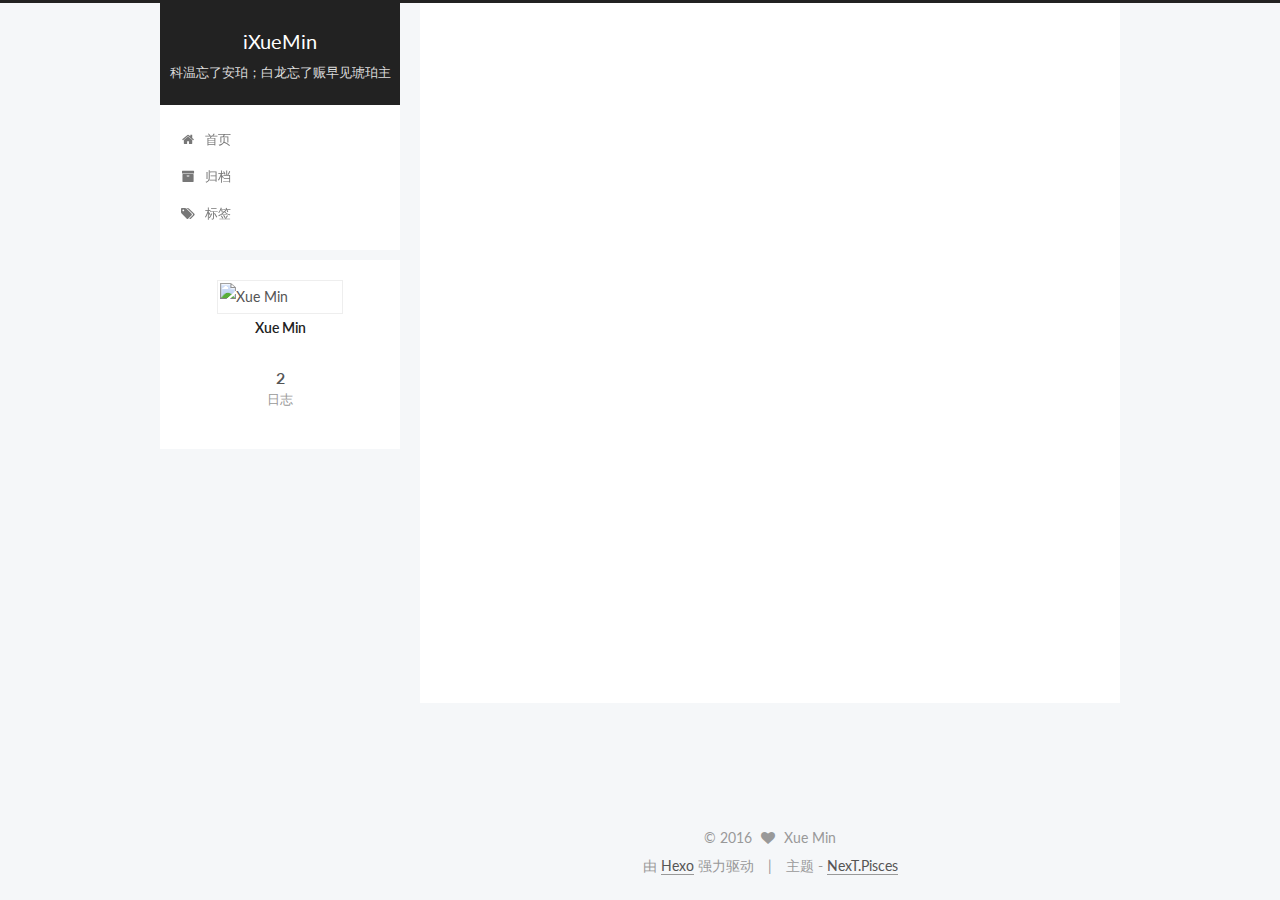
==== commit efbc2de6: "Site updated: 2016-06-29 02:46:48" ====
--- a/1/index.html
+++ b/1/index.html
@@ -5,7 +5,7 @@
   
 
 
-<html class="theme-next mist use-motion">
+<html class="theme-next pisces use-motion">
 <head>
   <meta charset="UTF-8"/>
 <meta http-equiv="X-UA-Compatible" content="IE=edge,chrome=1" />
@@ -100,7 +100,7 @@
 <script type="text/javascript" id="hexo.configuration">
   var NexT = window.NexT || {};
   var CONFIG = {
-    scheme: 'Mist',
+    scheme: 'Pisces',
     sidebar: {"position":"left","display":"post"},
     fancybox: true,
     motion: true,
@@ -269,7 +269,7 @@
         <nav class="site-state motion-element">
           <div class="site-state-item site-state-posts">
             <a href="/archives">
-              <span class="site-state-item-count">4</span>
+              <span class="site-state-item-count">2</span>
               <span class="site-state-item-name">日志</span>
             </a>
           </div>
@@ -323,7 +323,7 @@
 <div class="theme-info">
   主题 -
   <a class="theme-link" href="https://github.com/iissnan/hexo-theme-next">
-    NexT.Mist
+    NexT.Pisces
   </a>
 </div>
 
@@ -389,6 +389,13 @@
   
   
 
+
+  <script type="text/javascript" src="/js/src/affix.js?v=5.0.1"></script>
+
+  <script type="text/javascript" src="/js/src/schemes/pisces.js?v=5.0.1"></script>
+
+
+
   
 
   
--- a/css/main.css
+++ b/css/main.css
@@ -226,51 +226,51 @@
   margin: 20px 0 15px;
 }
 h1 {
-  font-size: 24px;
+  font-size: 22px;
 }
 @media (max-width: 767px) {
   h1 {
-    font-size: 20px;
+    font-size: 18px;
   }
 }
 h2 {
-  font-size: 22px;
+  font-size: 20px;
 }
 @media (max-width: 767px) {
   h2 {
-    font-size: 18px;
+    font-size: 16px;
   }
 }
 h3 {
-  font-size: 20px;
+  font-size: 18px;
 }
 @media (max-width: 767px) {
   h3 {
-    font-size: 16px;
+    font-size: 14px;
   }
 }
 h4 {
-  font-size: 18px;
+  font-size: 16px;
 }
 @media (max-width: 767px) {
   h4 {
-    font-size: 14px;
+    font-size: 12px;
   }
 }
 h5 {
-  font-size: 16px;
+  font-size: 14px;
 }
 @media (max-width: 767px) {
   h5 {
-    font-size: 12px;
+    font-size: 10px;
   }
 }
 h6 {
-  font-size: 14px;
+  font-size: 12px;
 }
 @media (max-width: 767px) {
   h6 {
-    font-size: 10px;
+    font-size: 8px;
   }
 }
 p {
@@ -728,7 +728,7 @@
   font-size: 14px;
   color: #fff;
   background: #222;
-  border: 2px solid #222;
+  border: 2px solid #555;
   text-decoration: none;
   border-radius: 0;
   transition-property: background-color;
@@ -739,8 +739,8 @@
 .btn:hover,
 .post-more-link .btn:hover {
   border-color: #222;
-  color: #222;
-  background: #fff;
+  color: #fff;
+  background: #222;
 }
 .btn-bar {
   display: block;
@@ -845,7 +845,7 @@
   width: 25px;
   background: #222;
   font-size: 12px;
-  opacity: 1;
+  opacity: 0.6;
   color: #fff;
   cursor: pointer;
   text-align: center;
@@ -866,7 +866,7 @@
   }
 }
 .back-to-top.back-to-top-on {
-  bottom: 19px;
+  bottom: 40px;
 }
 .header {
   background: #fff;
@@ -880,7 +880,7 @@
 }
 .site-meta {
   margin: 0;
-  text-align: left;
+  text-align: center;
 }
 @media (max-width: 767px) {
   .site-meta {
@@ -891,12 +891,12 @@
   position: relative;
   display: inline-block;
   padding: 0 40px;
-  color: #222;
+  color: #fff;
   background: #222;
   border-bottom: none;
 }
 .brand:hover {
-  color: #222;
+  color: #fff;
 }
 .logo {
   display: inline-block;
@@ -915,7 +915,7 @@
 .site-subtitle {
   margin-top: 10px;
   font-size: 13px;
-  color: #999;
+  color: #ddd;
 }
 .use-motion .brand {
   opacity: 0;
@@ -988,7 +988,8 @@
   transition-timing-function: ease-in-out;
   transition-delay: 0s;
 }
-.menu .menu-item a:hover {
+.menu .menu-item a:hover,
+.menu-item-active a {
   border-bottom-color: #222;
 }
 .menu .menu-item .fa {
@@ -1110,7 +1111,7 @@
 .posts-collapse {
   position: relative;
   z-index: 1010;
-  margin-left: 0;
+  margin-left: 55px;
 }
 .posts-collapse::after {
   content: " ";
@@ -1216,7 +1217,7 @@
   font-size: 26px;
   text-align: center;
   word-break: break-word;
-  font-weight: 400;
+  font-weight: 300;
 }
 @media (max-width: 767px) {
   .posts-expand .post-title {
@@ -1310,8 +1311,8 @@
 .post-more-link .btn {
   color: #555;
   font-size: 14px;
-  background: transparent;
-  border-radius: 0;
+  background: #fff;
+  border-radius: 2px;
   line-height: 2;
 }
 .posts-expand .post-tags {
@@ -1464,20 +1465,20 @@
   display: block;
   margin: 0 auto;
   padding: 2px;
-  max-width: 96px;
+  max-width: 120px;
   height: auto;
-  border: 2px solid #333;
+  border: 1px solid #eee;
 }
 .site-author-name {
-  margin: 5px 0 0;
+  margin: 0;
   text-align: center;
-  color: #f5f5f5;
-  font-weight: normal;
+  color: #222;
+  font-weight: 600;
 }
 .site-description {
-  margin-top: 5px;
+  margin-top: 0;
   text-align: center;
-  font-size: 14px;
+  font-size: 13px;
   color: #999;
 }
 .site-state {
@@ -1489,7 +1490,7 @@
 .site-state-item {
   display: inline-block;
   padding: 0 15px;
-  border-left: 1px solid #333;
+  border-left: 1px solid #eee;
 }
 .site-state-item:first-child {
   border-left: none;
@@ -1502,11 +1503,11 @@
   text-align: center;
   color: inherit;
   font-weight: 600;
-  font-size: 18px;
+  font-size: 16px;
 }
 .site-state-item-name {
   font-size: 13px;
-  color: inherit;
+  color: #999;
 }
 .feed-link {
   margin-top: 20px;
@@ -1548,7 +1549,7 @@
   width: 4px;
   height: 4px;
   border-radius: 50%;
-  background: #fff;
+  background: #706a3c;
 }
 .links-of-blogroll {
   font-size: 13px;
@@ -1577,7 +1578,7 @@
   color: #555;
 }
 .sidebar-nav li:hover {
-  color: #f5f5f5;
+  color: #fc6423;
 }
 .page-post-detail .sidebar-nav-toc {
   padding: 0 5px;
@@ -1586,11 +1587,11 @@
   margin-left: 10px;
 }
 .sidebar-nav .sidebar-nav-active {
-  color: #87daff;
-  border-bottom-color: #87daff;
+  color: #fc6423;
+  border-bottom-color: #fc6423;
 }
 .sidebar-nav .sidebar-nav-active:hover {
-  color: #87daff;
+  color: #fc6423;
 }
 .sidebar-panel {
   display: none;
@@ -1623,12 +1624,12 @@
   transition-timing-function: ease-in-out;
   transition-delay: 0s;
   transition-property: all;
-  color: #999;
-  border-bottom-color: #555;
+  color: #666;
+  border-bottom-color: #ccc;
 }
 .post-toc ol a:hover {
-  color: #ccc;
-  border-bottom-color: #ccc;
+  color: #000;
+  border-bottom-color: #000;
 }
 .post-toc .nav-item {
   overflow: hidden;
@@ -1649,14 +1650,14 @@
   display: block;
 }
 .post-toc .nav .active > a {
-  color: #87daff;
-  border-bottom-color: #87daff;
+  color: #fc6423;
+  border-bottom-color: #fc6423;
 }
 .post-toc .nav .active-current > a {
-  color: #87daff;
+  color: #fc6423;
 }
 .post-toc .nav .active-current > a:hover {
-  color: #87daff;
+  color: #fc6423;
 }
 .footer {
   font-size: 14px;
@@ -2034,6 +2035,28 @@
   top: 42%;
   color: #ccc;
 }
+.busuanzi-count:before {
+  content: " ";
+  float: left;
+  width: 260px;
+  min-height: 25px;
+}
+@media (min-width: 768px) and (max-width: 991px) {
+  .busuanzi-count {
+    width: auto;
+  }
+  .busuanzi-count:before {
+    display: none;
+  }
+}
+@media (max-width: 767px) {
+  .busuanzi-count {
+    width: auto;
+  }
+  .busuanzi-count:before {
+    display: none;
+  }
+}
 .site-uv,
 .site-pv,
 .page-pv {
@@ -2105,323 +2128,395 @@
   padding-left: 10px;
 }
 .page-post-detail .sidebar-toggle-line {
-  background: #87daff;
+  background: #fc6423;
 }
 .page-post-detail .comments {
   overflow: hidden;
 }
-h1,
-h2,
-h3,
-h4,
-h5,
-h6 {
-  margin: 20px 0 10px;
-}
-p {
-  margin: 0 0 25px 0;
-}
-a {
-  border-bottom-color: #ccc;
-}
-hr {
-  margin: 20px 0;
-  height: 2px;
-}
-.main-inner {
-  margin-top: 80px;
+body {
+  background: #f5f7f9;
+}
+@media (min-width: 992px) {
+  .full-image.full-image.full-image {
+    max-width: none;
+    width: 118%;
+    margin: 0 -9%;
+  }
 }
 .header {
-  background: #f5f5f5;
+  position: relative;
+  margin: 0 auto;
+  width: 960px;
+}
+@media (min-width: 768px) and (max-width: 991px) {
+  .header {
+    width: auto;
+  }
+}
+@media (max-width: 767px) {
+  .header {
+    width: auto;
+  }
 }
 .header-inner {
-  padding: 25px 0 20px;
-}
-.header-inner:before,
-.header-inner:after {
+  position: absolute;
+  top: 0;
+  overflow: hidden;
+  padding: 0;
+  width: 240px;
+  background: #fff;
+}
+@media (min-width: 1600px) {
+  .container .header-inner {
+    width: 240px;
+  }
+}
+@media (min-width: 768px) and (max-width: 991px) {
+  .header-inner {
+    position: relative;
+    width: auto;
+  }
+}
+@media (max-width: 767px) {
+  .header-inner {
+    position: relative;
+    width: auto;
+  }
+}
+.main:before,
+.main:after {
   content: " ";
   display: table;
 }
-.header-inner:after {
+.main:after {
   clear: both;
 }
-@media (max-width: 767px) {
-  .header-inner {
+@media (min-width: 768px) and (max-width: 991px) {
+  .main {
+    padding-bottom: 100px;
+  }
+}
+@media (max-width: 767px) {
+  .main {
+    padding-bottom: 100px;
+  }
+}
+.container .main-inner {
+  width: 960px;
+}
+@media (min-width: 768px) and (max-width: 991px) {
+  .container .main-inner {
     width: auto;
-    margin-bottom: 50px;
-    padding: 10px;
-  }
+  }
+}
+@media (max-width: 767px) {
+  .container .main-inner {
+    width: auto;
+  }
+}
+.content-wrap {
+  float: right;
+  box-sizing: border-box;
+  padding: 40px;
+  width: 700px;
+  background: #fff;
+  min-height: 700px;
+}
+@media (min-width: 768px) and (max-width: 991px) {
+  .content-wrap {
+    width: 100%;
+    padding: 20px;
+  }
+}
+@media (max-width: 767px) {
+  .content-wrap {
+    width: 100%;
+    padding: 20px;
+    min-height: auto;
+  }
+}
+.sidebar {
+  position: static;
+  float: left;
+  margin-top: 300px;
+  width: 240px;
+  background: #fff;
+  box-shadow: none;
+}
+@media (min-width: 768px) and (max-width: 991px) {
+  .sidebar {
+    display: none;
+  }
+}
+@media (max-width: 767px) {
+  .sidebar {
+    display: none;
+  }
+}
+.sidebar-toggle {
+  display: none;
+}
+.footer-inner {
+  width: 960px;
+}
+.footer-inner:before {
+  content: " ";
+  float: left;
+  width: 260px;
+  min-height: 50px;
+}
+@media (min-width: 768px) and (max-width: 991px) {
+  .footer-inner {
+    width: auto;
+  }
+  .footer-inner:before {
+    display: none;
+  }
+}
+@media (max-width: 767px) {
+  .footer-inner {
+    width: auto;
+  }
+  .footer-inner:before {
+    display: none;
+  }
+}
+.sidebar-position-right .header-inner {
+  right: 0;
+}
+.sidebar-position-right .content-wrap {
+  float: left;
+}
+.sidebar-position-right .sidebar {
+  float: right;
+}
+.sidebar-position-right .footer-inner:before {
+  float: right;
 }
 .site-meta {
-  float: left;
-  margin-left: -20px;
-  line-height: normal;
-}
-@media (max-width: 767px) {
+  padding: 20px 0;
+  color: #fff;
+  background: #222;
+}
+@media (min-width: 768px) and (max-width: 991px) {
   .site-meta {
-    margin-left: 10px;
-  }
-}
-.site-meta .brand {
-  padding: 2px 1px;
+    box-shadow: 0 0 16px rgba(0,0,0,0.5);
+  }
+}
+@media (max-width: 767px) {
+  .site-meta {
+    box-shadow: 0 0 16px rgba(0,0,0,0.5);
+  }
+}
+.brand {
+  display: block;
+  padding: 0;
   background: none;
 }
-@media (max-width: 767px) {
-  .site-meta .brand {
-    display: block;
-  }
-}
-.site-meta .logo {
-  display: none;
-}
-.site-meta .site-title {
-  font-size: 22px;
-  font-weight: bolder;
-}
-@media (max-width: 767px) {
-  .site-meta .site-title {
-    line-height: 34px;
-  }
-}
-.logo-line-before,
-.logo-line-after {
-  display: block;
-  overflow: hidden;
-  margin: 0 auto;
-  width: 75%;
-}
-@media (max-width: 767px) {
-  .logo-line-before,
-  .logo-line-after {
-    display: none;
-  }
-}
-.logo-line-before i,
-.logo-line-after i {
-  position: relative;
-  display: block;
-  height: 2px;
-  background: #222;
-}
-@media (max-width: 767px) {
-  .logo-line-before i,
-  .logo-line-after i {
-    height: 3px;
-  }
-}
-.use-motion .logo-line-before i {
-  left: -100%;
-}
-.use-motion .logo-line-after i {
-  right: -100%;
+.brand:hover {
+  color: #fff;
 }
 .site-subtitle {
-  display: none;
-}
-.site-nav-toggle {
-  position: static;
-  float: right;
-}
-.menu {
-  float: right;
-  margin: 8px 0 0 0;
-}
-@media (max-width: 767px) {
-  .menu {
-    margin: 20px 0 0 0;
-    padding: 0;
-  }
-}
-.menu br {
-  display: none;
-}
-.menu .menu-item {
   margin: 0;
-}
-@media (max-width: 767px) {
-  .menu .menu-item {
-    display: block;
-  }
-}
-.menu .menu-item a {
-  padding: 0 10px;
-  background: none;
-  border: none;
-  border-radius: 2px;
-  transition-property: background;
-}
-@media (max-width: 767px) {
-  .menu .menu-item a {
-    text-align: left;
-  }
-}
-.menu .menu-item a:hover {
-  background: #e1e1e1;
-}
-.menu a::before {
-  display: none;
-}
-@media (max-width: 767px) {
-  .menu a::before {
-    display: block;
-  }
-}
-@media (max-width: 767px) {
-  .menu {
-    float: none;
-  }
 }
 .site-search form {
   display: none;
 }
-.posts-expand {
-  padding-top: 0;
-}
-.posts-expand .post-title,
-.posts-expand .post-meta {
+.site-nav {
+  border-top: none;
+}
+@media (min-width: 768px) and (max-width: 991px) {
+  .site-nav {
+    display: none !important;
+  }
+}
+@media (min-width: 768px) and (max-width: 991px) {
+  .site-nav-on {
+    display: block !important;
+  }
+}
+.menu .menu-item {
+  display: block;
+  margin: 0;
+  list-style: none;
+}
+.menu .menu-item a {
+  position: relative;
+  box-sizing: border-box;
+  padding: 5px 20px;
   text-align: left;
-}
-@media (max-width: 767px) {
-  .posts-expand .post-title,
-  .posts-expand .post-meta {
-    text-align: center;
-  }
-}
-.posts-expand .post-eof {
+  line-height: inherit;
+  transition-property: background-color;
+  transition-duration: 0.2s;
+  transition-timing-function: ease-in-out;
+  transition-delay: 0s;
+}
+.menu .menu-item a:hover,
+.menu-item-active a {
+  background: #f9f9f9;
+  border-bottom-color: #fff;
+}
+.menu .menu-item br {
   display: none;
 }
-.posts-expand .post {
-  margin-top: 120px;
-}
-.posts-expand .post:first-child {
+.menu-item-active a:after {
+  content: " ";
+  position: absolute;
+  top: 50%;
+  margin-top: -3px;
+  right: 15px;
+  width: 6px;
+  height: 6px;
+  border-radius: 50%;
+  background-color: #bbb;
+}
+.btn-bar {
+  background-color: #fff;
+}
+.site-nav-toggle {
+  top: 20px;
+  left: 20px;
+}
+@media (min-width: 768px) and (max-width: 991px) {
+  .site-nav-toggle {
+    display: block;
+  }
+}
+.use-motion .sidebar .motion-element {
+  opacity: 1;
+}
+.sidebar {
+  display: none;
+  right: auto;
+  bottom: auto;
+  -webkit-transform: none;
+}
+.sidebar-inner {
+  box-sizing: border-box;
+  width: 240px;
+  color: #555;
+  background: #fff;
+}
+.sidebar-inner.affix {
+  position: fixed;
+  top: 0;
+}
+.site-overview {
+  margin: 0 2px;
+  text-align: left;
+}
+.site-author:before,
+.site-author:after {
+  content: " ";
+  display: table;
+}
+.site-author:after {
+  clear: both;
+}
+.sidebar a {
+  color: #555;
+}
+.sidebar a:hover {
+  color: #222;
+}
+.links-of-author-item a:before {
+  display: none;
+}
+.links-of-author-item a {
+  border-bottom: none;
+  text-decoration: underline;
+}
+.feed-link {
+  border-top: 1px dotted #ccc;
+  border-bottom: 1px dotted #ccc;
+  text-align: center;
+}
+.feed-link a {
+  display: block;
+  color: #fc6423;
+  border: none;
+}
+.feed-link a:hover {
+  background: none;
+  color: #e34603;
+}
+.feed-link a:hover i {
+  color: #e34603;
+}
+.links-of-author:before,
+.links-of-author:after {
+  content: " ";
+  display: table;
+}
+.links-of-author:after {
+  clear: both;
+}
+.links-of-author-item {
+  float: left;
+  margin: 5px 0 0;
+  width: 50%;
+}
+.links-of-author-item a {
+  box-sizing: border-box;
+  display: inline-block;
+  margin-right: 0;
+  margin-bottom: 0;
+  padding: 0 5px;
+  overflow: hidden;
+  white-space: nowrap;
+  text-overflow: ellipsis;
+}
+.links-of-author-item a {
+  display: block;
+  text-decoration: none;
+}
+.links-of-author-item a:hover {
+  border-radius: 4px;
+  background: #eee;
+}
+.links-of-author-item .fa {
+  margin-right: 2px;
+  font-size: 16px;
+}
+.links-of-author-item .fa-globe {
+  font-size: 15px;
+}
+.links-of-blogroll {
+  margin-top: 20px;
+  padding: 3px 0 0;
+  border-top: 1px dotted #ccc;
+}
+.links-of-blogroll-title {
   margin-top: 0;
 }
-.posts-expand .post-meta {
-  margin-top: 5px;
-  margin-bottom: 20px;
-}
-.posts-expand .post-title {
-  position: relative;
-  font-size: 26px;
-  font-weight: 400;
-}
-@media (max-width: 767px) {
-  .posts-expand .post-title {
-    font-size: 20px;
-  }
-}
-@media (min-width: 1600px) {
-  .posts-expand .post-title {
-    font-size: 26px;
-  }
-}
-.posts-expand .post-title:hover:before {
-  background: #222;
-}
-.posts-expand .post-body img {
-  margin: 0;
-}
-.posts-expand .post-tags {
-  text-align: left;
-}
-.posts-expand .post-tags a {
-  padding: 1px 5px;
-  background: #f5f5f5;
-  border-bottom: none;
-}
-.posts-expand .post-tags a:hover {
-  background: #ccc;
-}
-.posts-expand .post-nav {
-  margin-top: 40px;
-}
-.post-more-link {
-  margin-top: 20px;
-  text-align: left;
-}
-.post-more-link a {
+.links-of-blogroll-item {
   padding: 0;
-  font-size: 14px;
-  color: #666;
-  background: none;
-  border: none;
-  border-bottom: 2px solid #666;
-  transition-property: border;
-}
-@media (max-width: 767px) {
-  .post-more-link a {
-    font-size: 12px;
-  }
-}
-@media (min-width: 1600px) {
-  .post-more-link a {
-    font-size: 16px;
-  }
-}
-.post-more-link a:hover {
-  border-bottom-color: #222;
+}
+.links-of-blogroll-inline:before,
+.links-of-blogroll-inline:after {
+  content: " ";
+  display: table;
+}
+.links-of-blogroll-inline:after {
+  clear: both;
 }
 .links-of-blogroll-inline .links-of-blogroll-item {
-  display: inline-block;
-}
-.btn {
-  padding: 0 10px;
-  border-width: 2px;
-  border-radius: 0;
-}
-.headband {
-  display: none;
-}
-.site-search {
-  position: relative;
-  float: right;
-  margin-top: 5px;
-  padding-top: 3px;
-}
-@media (max-width: 767px) {
-  .site-search {
-    float: none;
-    padding: 0 10px;
-  }
-}
-@media (max-width: 767px) {
-  .container .main-inner {
-    width: auto;
-  }
-}
-.page-post-detail .post-title,
-.page-post-detail .post-meta {
-  text-align: center;
-}
-.page-post-detail .post-title:before {
-  display: none;
-}
-.page-post-detail .post-meta {
-  margin-bottom: 60px;
-}
-.pagination {
-  margin: 120px 0 0;
-  text-align: left;
-}
-@media (max-width: 767px) {
-  .pagination {
-    margin: 80px 10px 0;
-    text-align: center;
-  }
-}
-.footer {
-  margin-top: 80px;
-  padding: 10px 0;
-  background: #f5f5f5;
-  color: #666;
-}
-.footer-inner {
-  margin: 0 auto;
-  text-align: left;
-}
-@media (max-width: 767px) {
-  .footer-inner {
-    width: auto;
-    text-align: center;
-  }
-}
+  float: left;
+  margin: 5px 0 0;
+  width: 50%;
+}
+.links-of-blogroll-inline .links-of-blogroll-item a {
+  box-sizing: border-box;
+  display: inline-block;
+  margin-right: 0;
+  margin-bottom: 0;
+  padding: 0 5px;
+  overflow: hidden;
+  white-space: nowrap;
+  text-overflow: ellipsis;
+}
+@media (max-width: 767px) {
+  .post-body {
+    text-align: justify;
+  }
+}
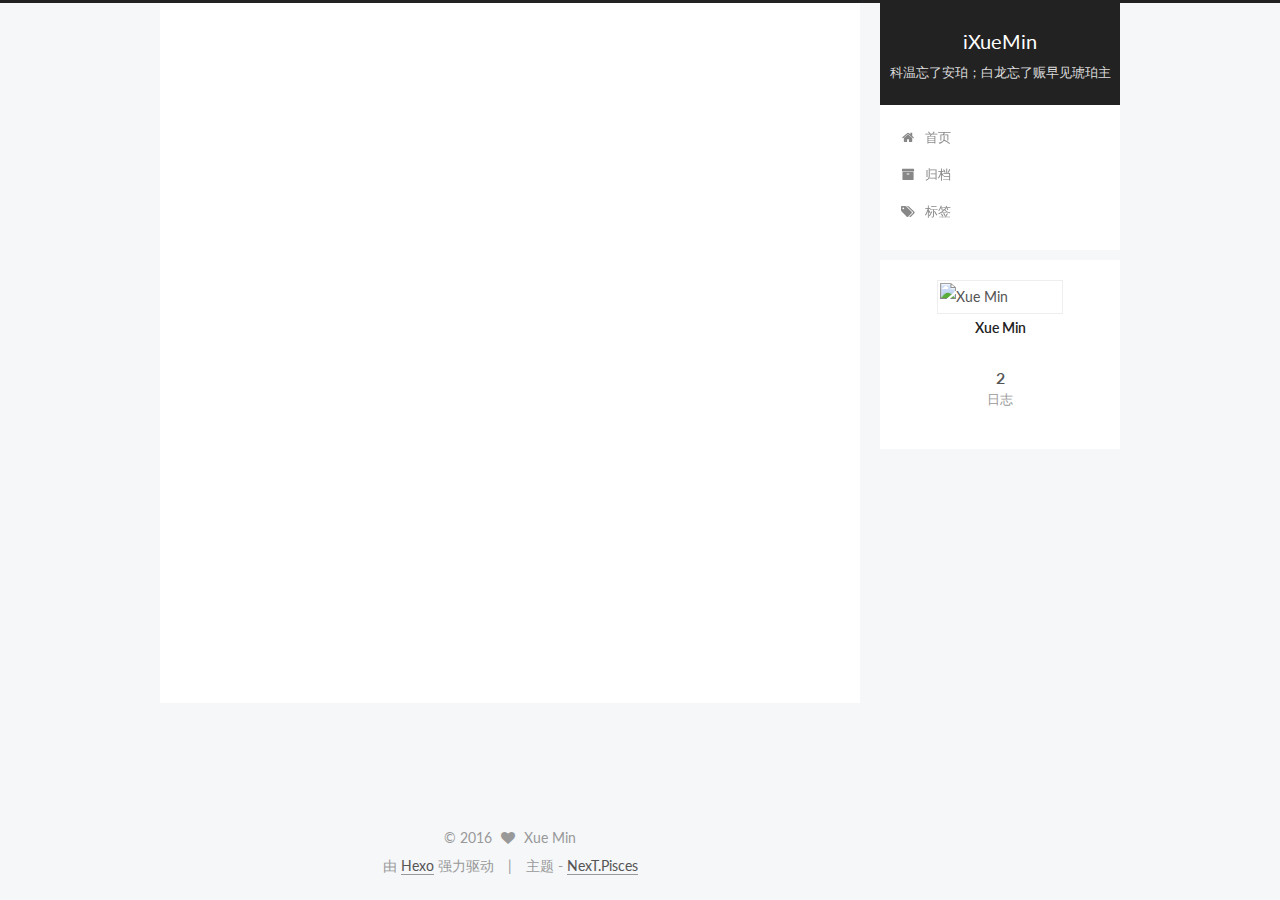
==== commit bbe0a75e: "Site updated: 2016-06-29 02:48:29" ====
--- a/1/index.html
+++ b/1/index.html
@@ -101,7 +101,7 @@
   var NexT = window.NexT || {};
   var CONFIG = {
     scheme: 'Pisces',
-    sidebar: {"position":"left","display":"post"},
+    sidebar: {"position":"right","display":"post"},
     fancybox: true,
     motion: true,
     duoshuo: {
@@ -143,7 +143,7 @@
     
   
 
-  <div class="container one-collumn sidebar-position-left  ">
+  <div class="container one-collumn sidebar-position-right  ">
     <div class="headband"></div>
 
     <header id="header" class="header" itemscope itemtype="http://schema.org/WPHeader">
--- a/css/main.css
+++ b/css/main.css
@@ -1549,7 +1549,7 @@
   width: 4px;
   height: 4px;
   border-radius: 50%;
-  background: #706a3c;
+  background: #4447a8;
 }
 .links-of-blogroll {
   font-size: 13px;
